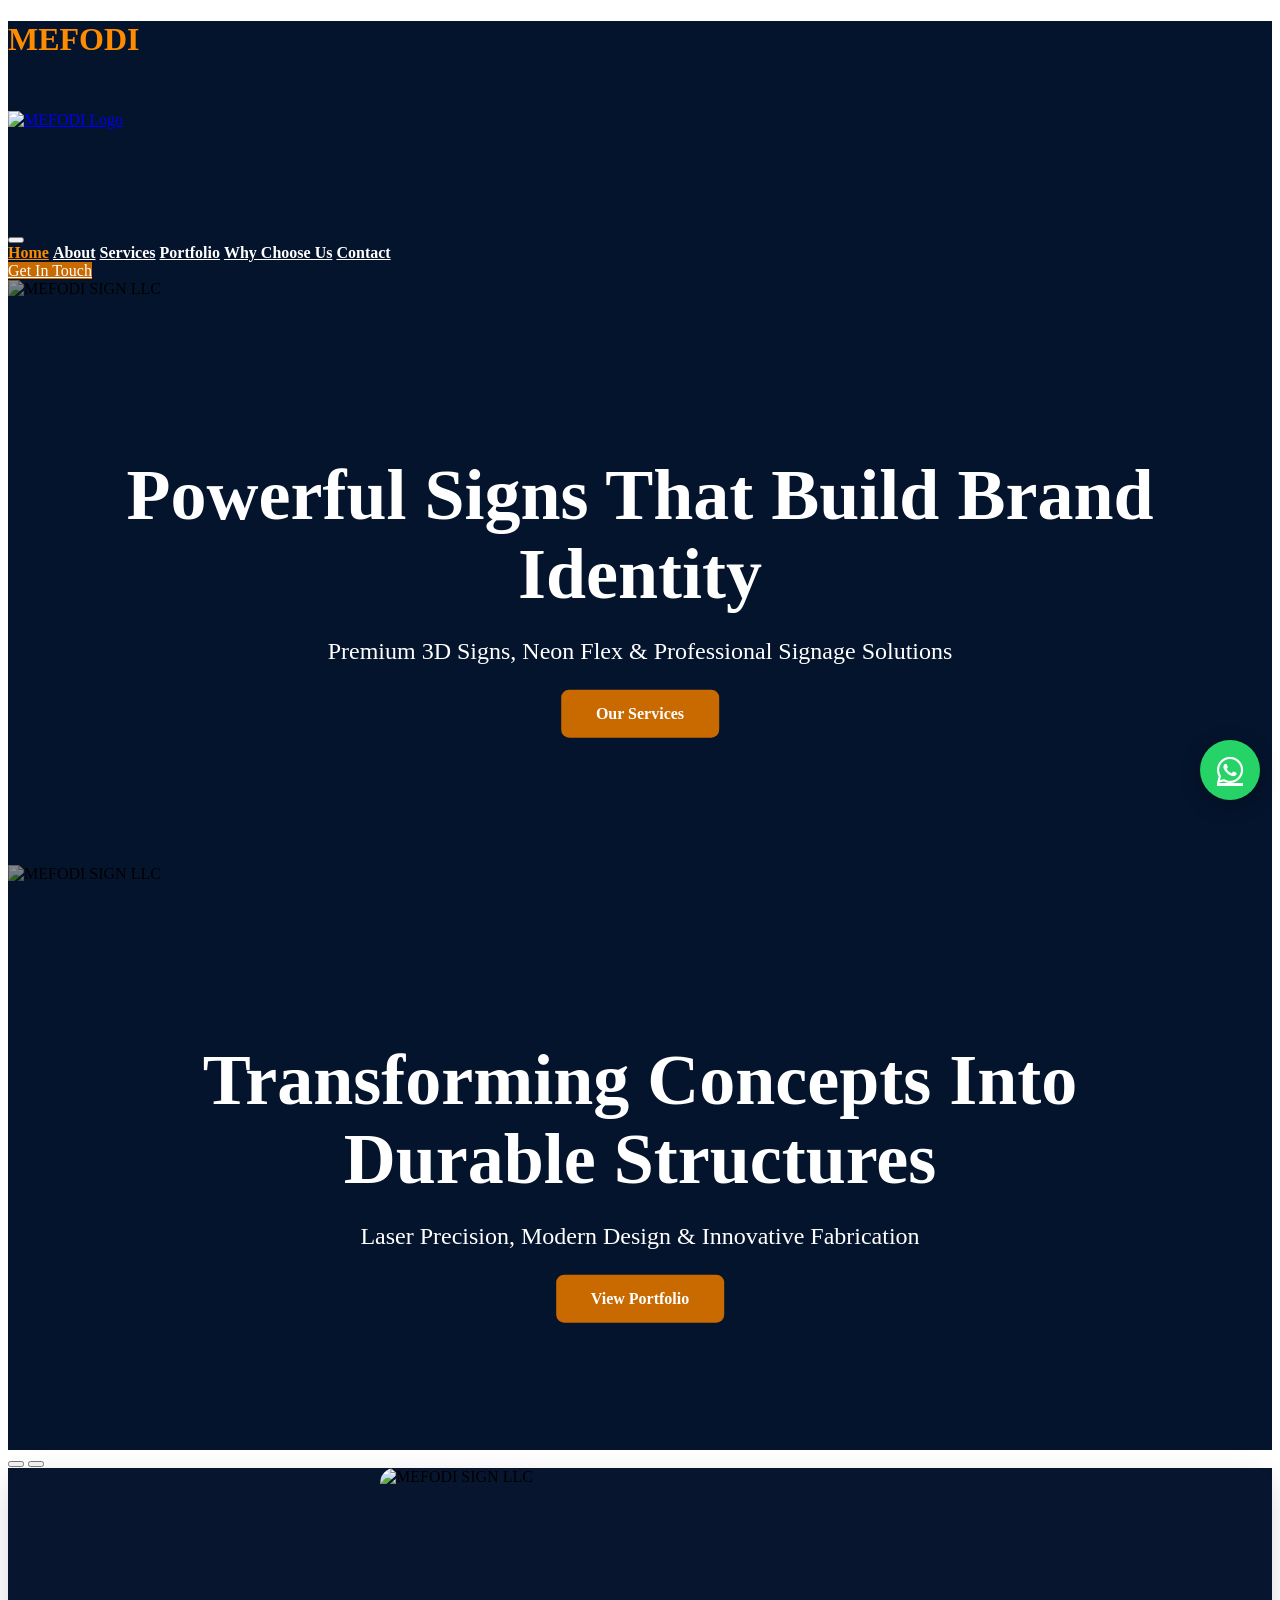
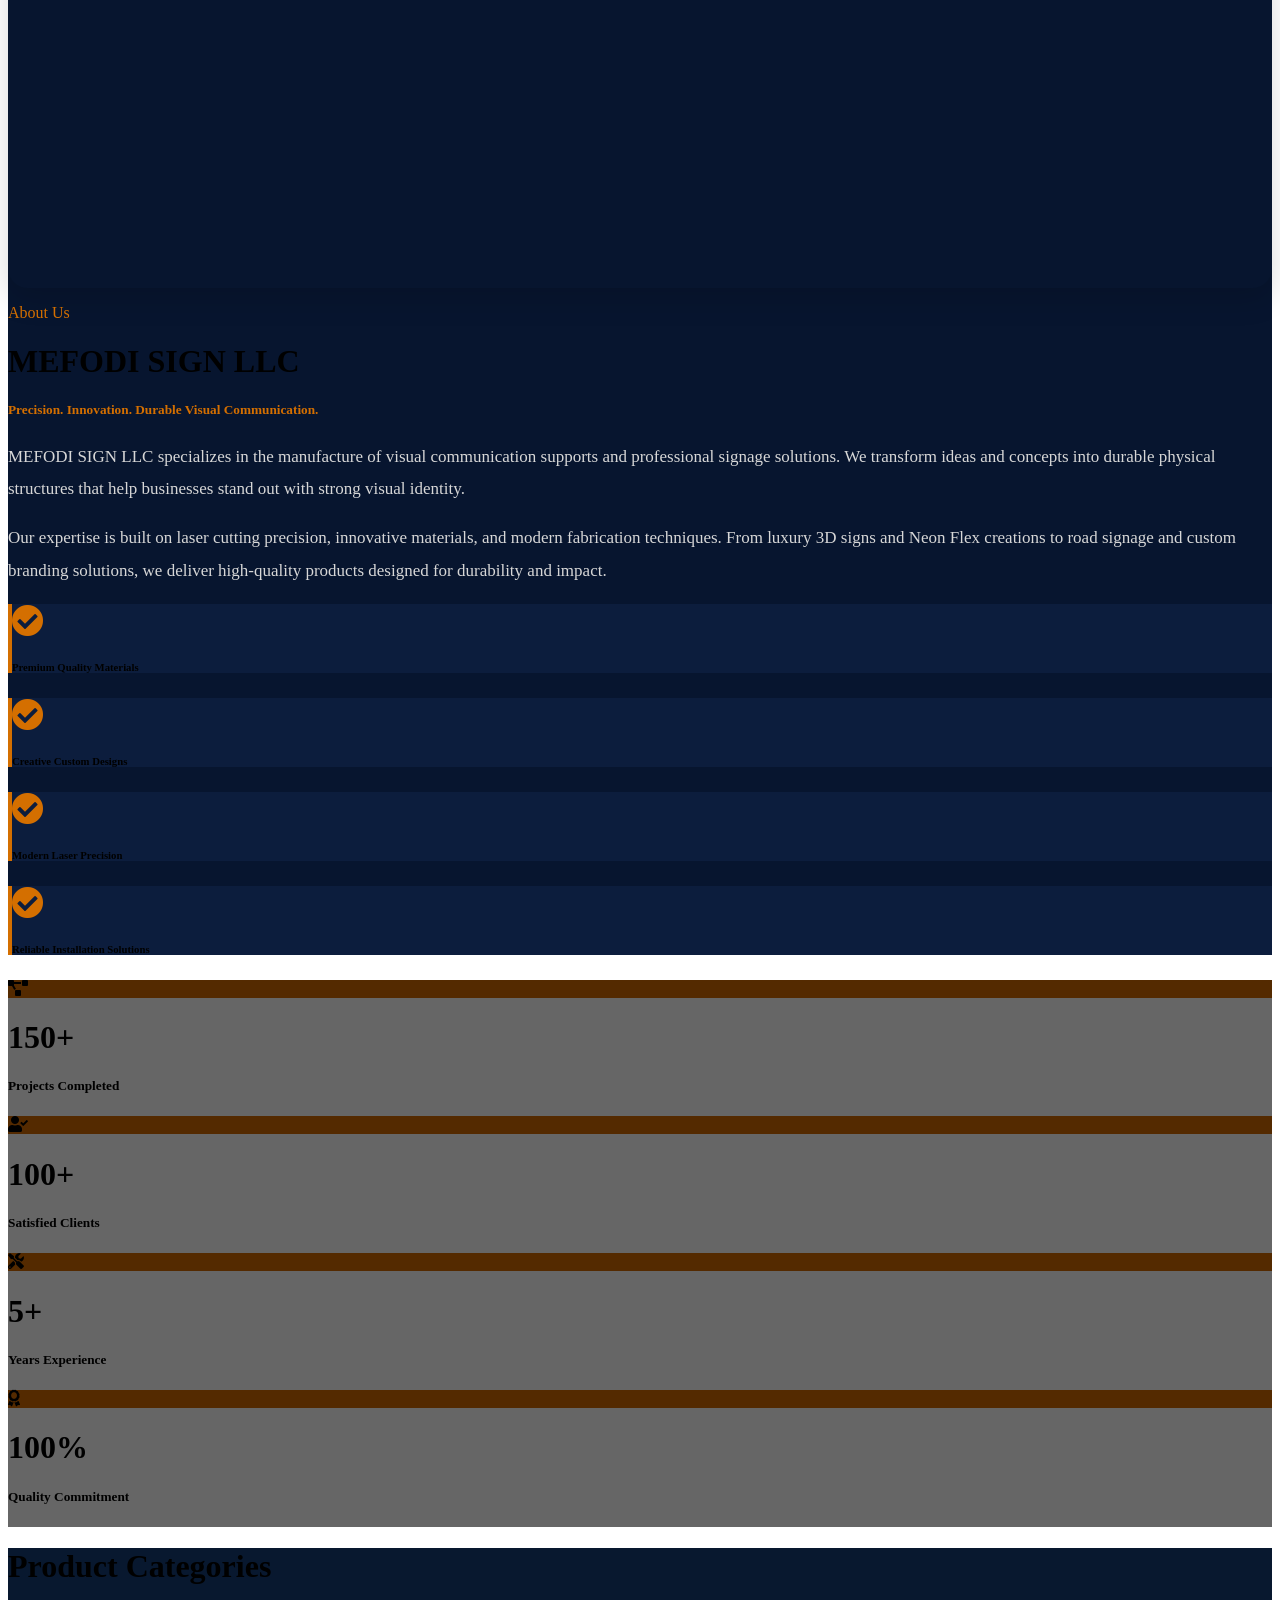
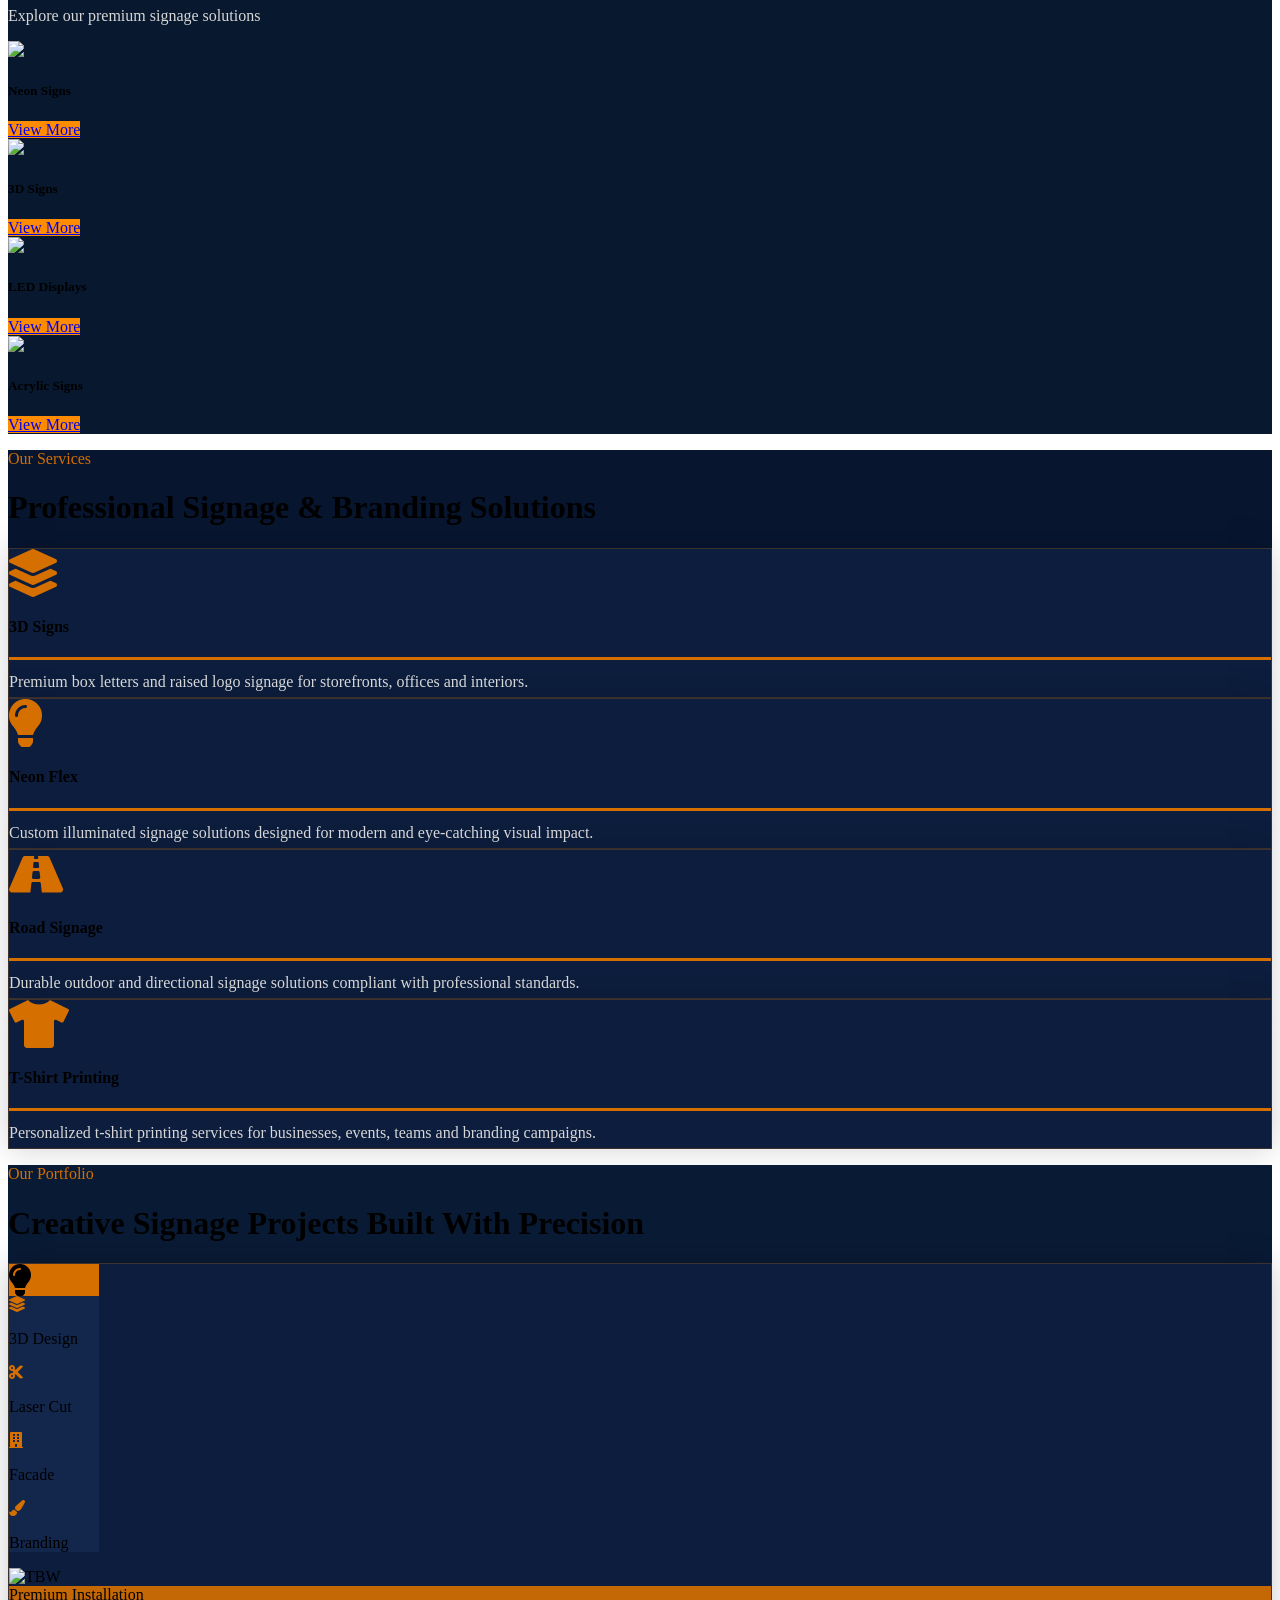
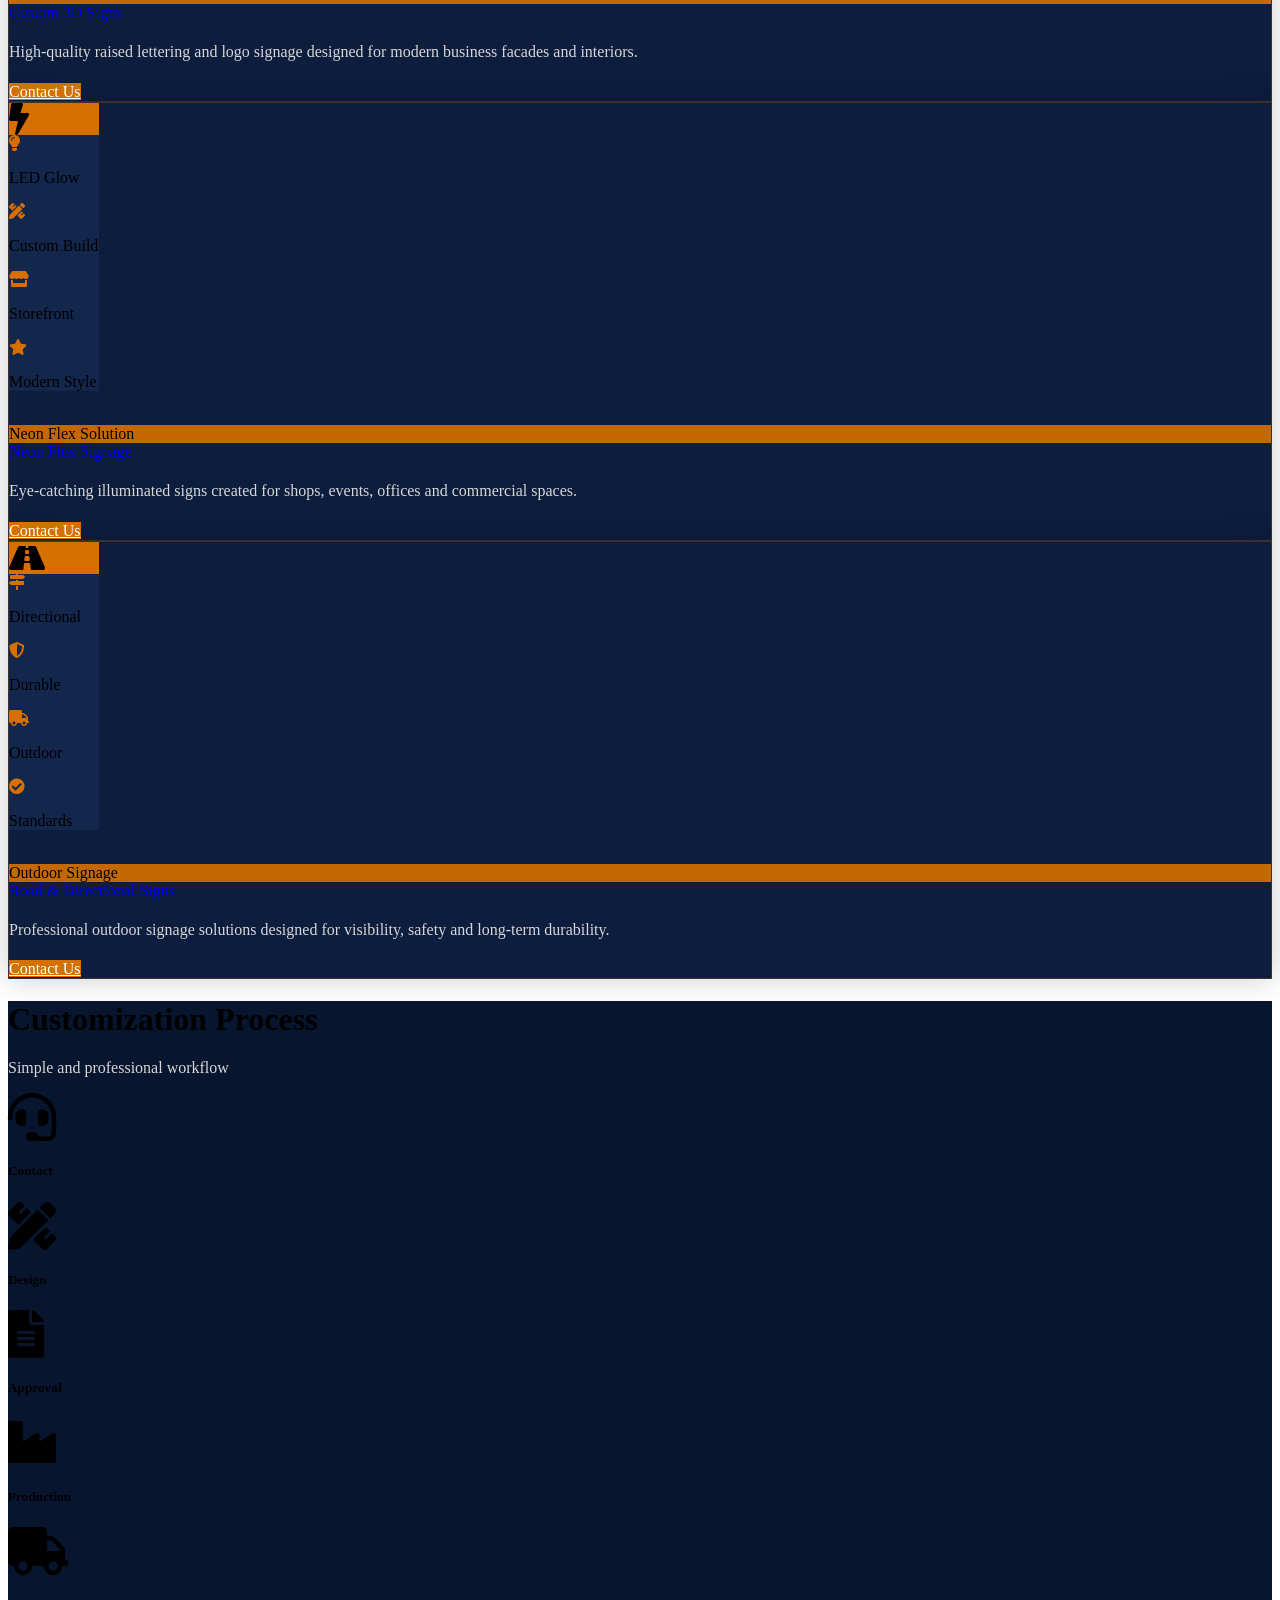
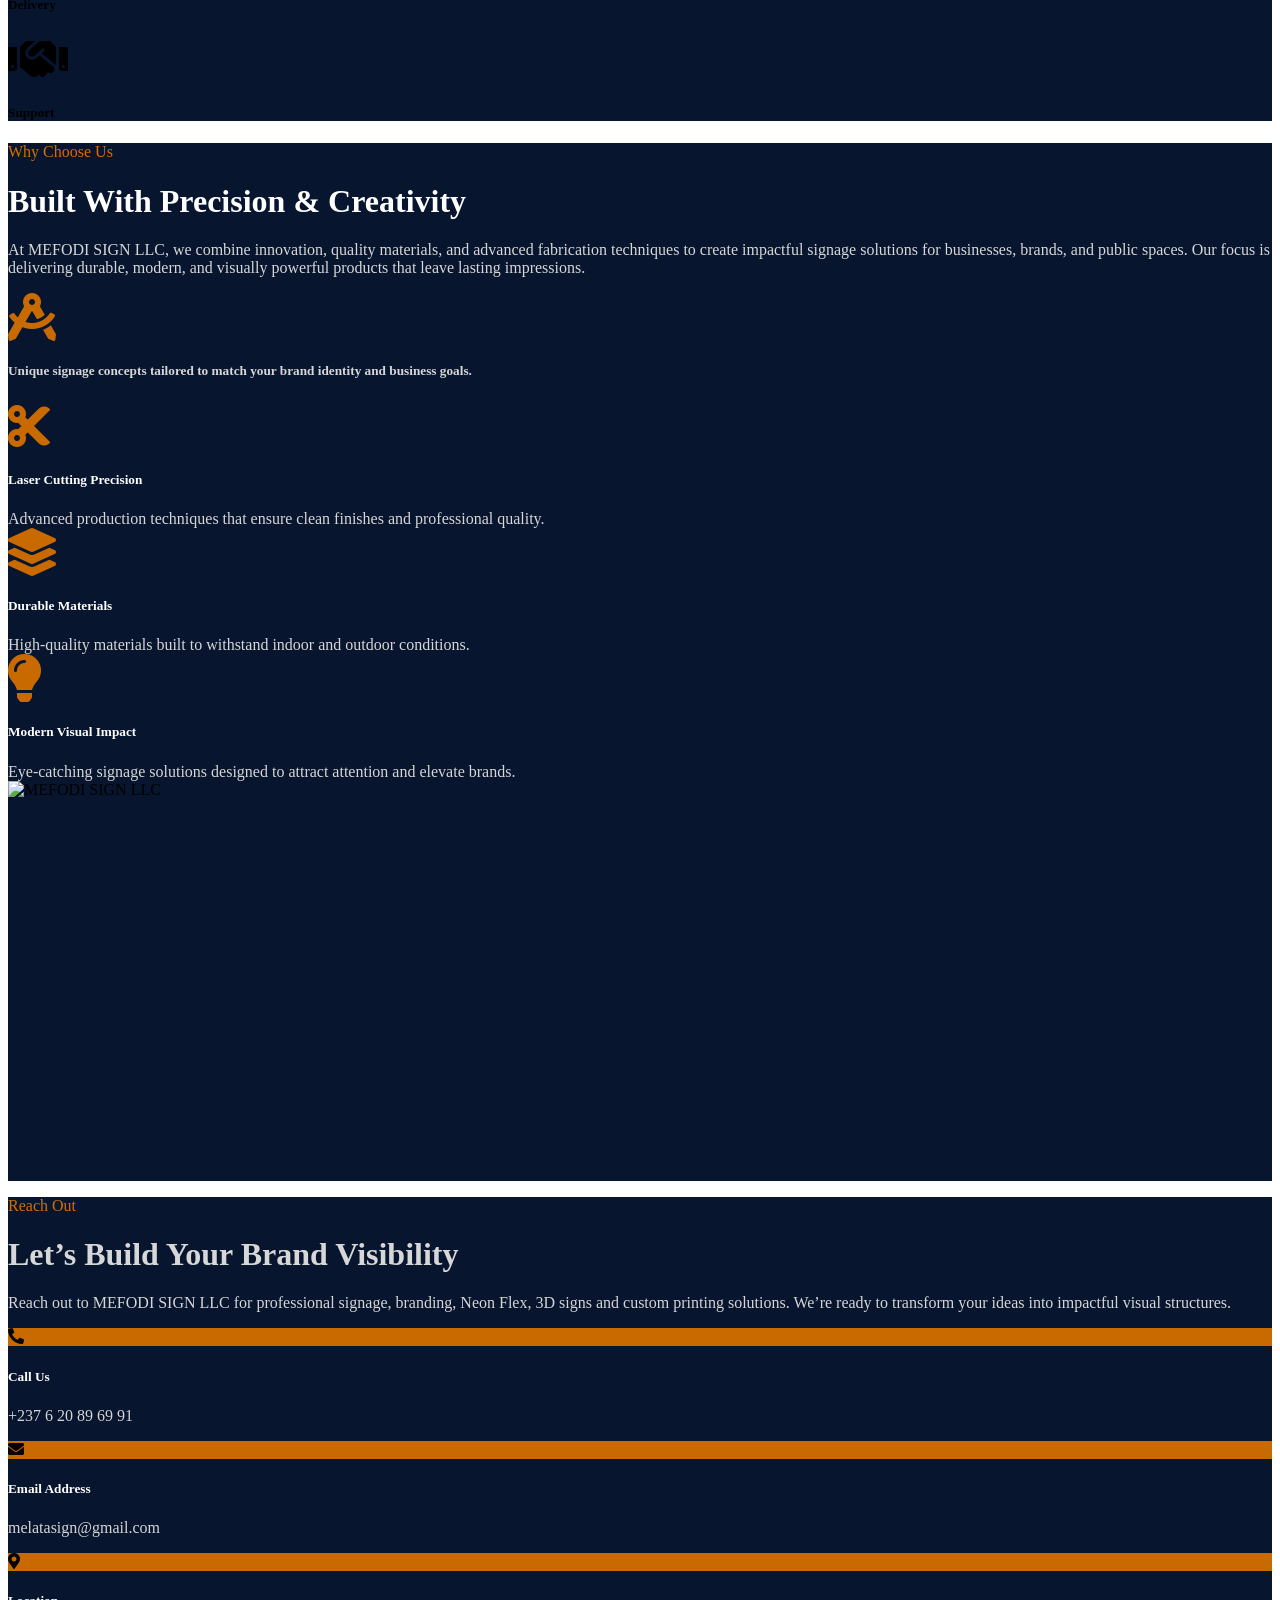
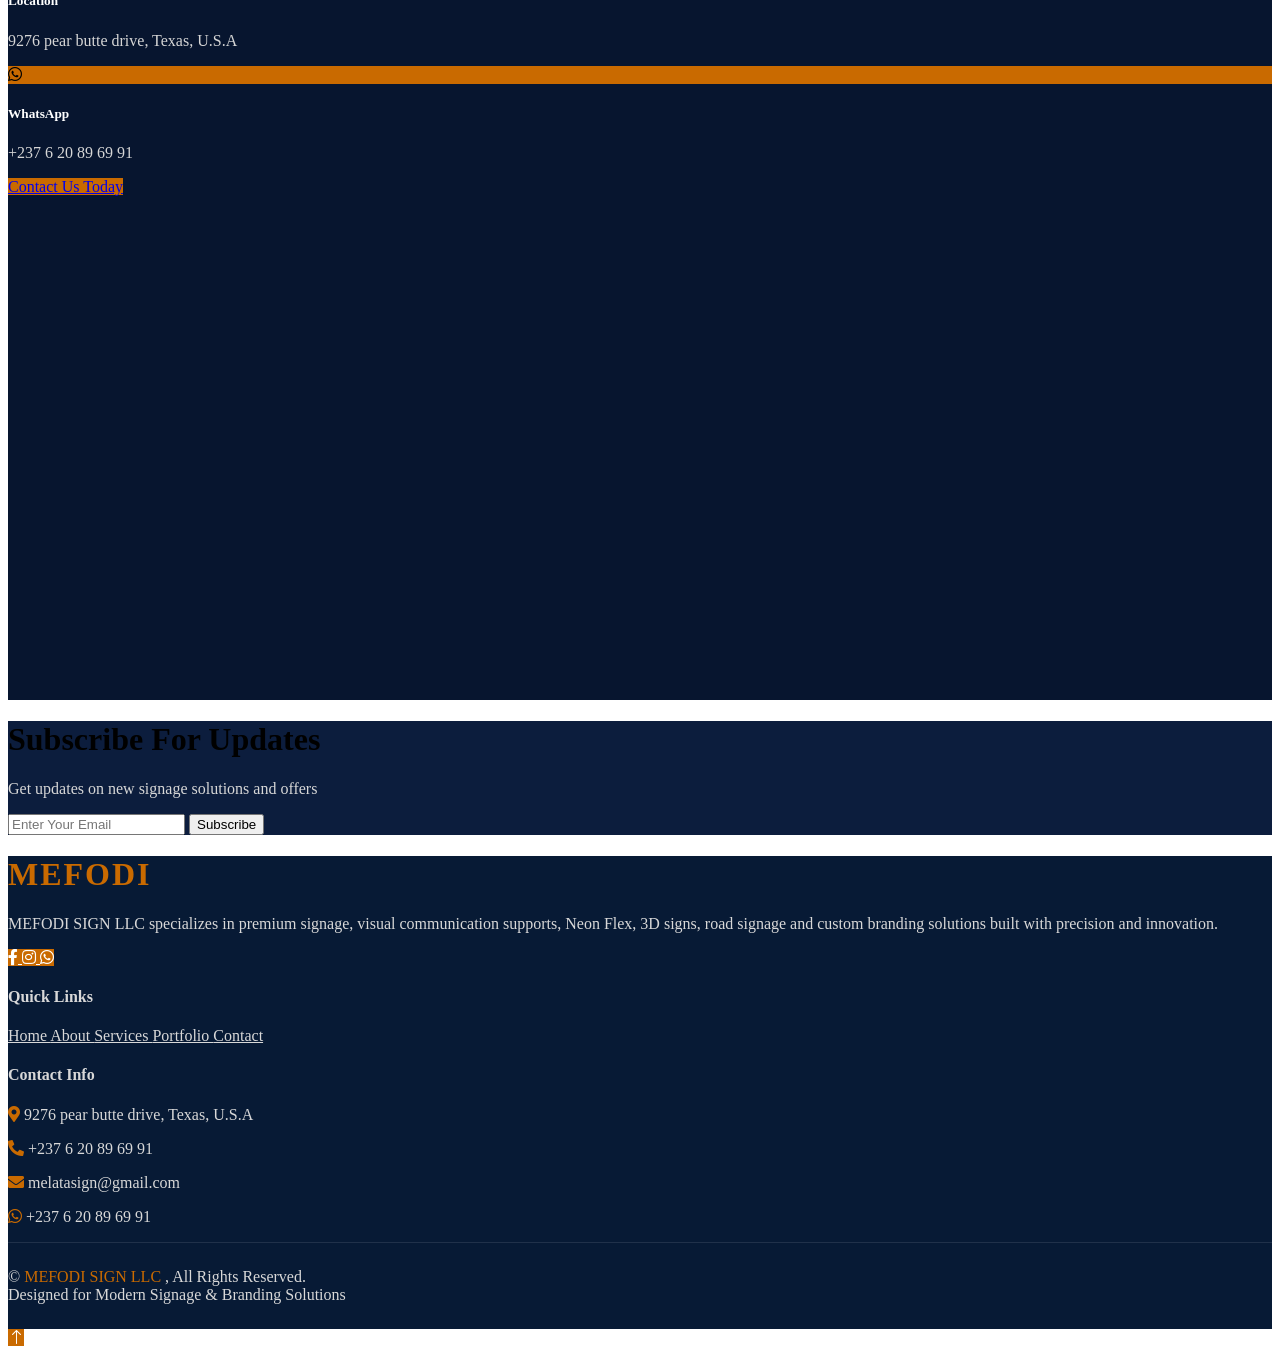
==== index.html @ 16536c2b "Update index.html" ====
<!DOCTYPE html>
<html lang="en">

<head>
    <meta charset="utf-8">
    <title>MEFODI SIGN LLC</title>
    <meta content="width=device-width, initial-scale=1.0" name="viewport">

    <!-- Favicon -->
    <link href="favicon.ico" rel="icon">

    <!-- Google Fonts -->
    <link rel="preconnect" href="https://fonts.googleapis.com">
    <link rel="preconnect" href="https://fonts.gstatic.com" crossorigin>
    <link href="https://fonts.googleapis.com/css2?family=Jost&family=Yeseva+One&family=Dancing+Script&display=swap" rel="stylesheet">

    <!-- Icons -->
    <link href="https://cdnjs.cloudflare.com/ajax/libs/font-awesome/5.10.0/css/all.min.css" rel="stylesheet">
    <link rel="stylesheet" href="https://cdn.jsdelivr.net/npm/bootstrap-icons@1.13.1/font/bootstrap-icons.min.css">

    <!-- Libraries -->
    <link href="animate.min.css" rel="stylesheet">

    <!-- Bootstrap -->
    <link href="bootstrap.min.css" rel="stylesheet">

    <!-- Main CSS -->
    <link href="style.css" rel="stylesheet">

<style>
.scroll-top{

    bottom:20px;
    right:20px;

    z-index:9999;

}
:root{
    --bs-primary:#ff8c00 !important;
}

body{
    overflow-x:hidden;
}

.navbar{
    min-height:80px !important;
    padding-top:0 !important;
    padding-bottom:0 !important;
}

.navbar-brand{
    display:flex !important;
    align-items:center !important;
    height:90px !important;
    overflow:visible !important;
    padding:0 !important;
    margin:0 !important;
}

.navbar-brand img{
    height:140px !important;
    width:auto !important;
    max-width:320px !important;
    object-fit:contain !important;
    display:block !important;
}

.navbar .nav-link{
    color:#fff !important;
    font-weight:600;
}

.navbar .nav-link:hover,
.navbar .nav-link.active{
    color:#ff8c00 !important;
}

.btn-primary{
    background:#ff8c00 !important;
    border-color:#ff8c00 !important;
}

.text-primary{
    color:#ff8c00 !important;
}

.bg-primary{
    background:#ff8c00 !important;
}

.fact-counter{
    background:
    linear-gradient(rgba(5,20,45,.85),rgba(5,20,45,.85)),
    url(img/header2.jpg);
    background-size:cover;
    background-position:center;
}

.carousel-caption{
    background:rgba(5,20,45,.65);
}

.room-item .room-detail .position-absolute{
    background:rgba(5,20,45,.7);
}

@media(max-width:991px){

    .navbar{
        min-height:auto !important;
    }

    .navbar-brand{
        height:70px !important;
    }

    .navbar-brand img{
    height:90px !important;
    max-width:220px !important;
    }

}
.popup-overlay{

    position:fixed;
    top:0;
    left:0;
    width:100%;
    height:100%;
    background:rgba(0,0,0,0.8);

    display:none;

    justify-content:center;
    align-items:center;

    z-index:9999;

}

.popup-box{

    width:90%;
    max-width:500px;

    background:#041633;

    padding:30px;

    border-radius:20px;

    position:relative;

    animation:popupShow 0.5s ease;

}

.popup-box h2{

    color:#fff;
    margin:20px 0 10px;

}

.popup-box p{

    color:#d6d6d6;
    margin-bottom:20px;

}

.popup-box input,
.popup-box textarea{

    width:100%;

    margin-bottom:15px;

    padding:15px;

    border:none;

    border-radius:10px;

    background:#102347;

    color:#fff;

}

.popup-box button{

    width:100%;

    padding:15px;

    border:none;

    background:#ff8c00;

    color:#fff;

    border-radius:10px;

    font-weight:bold;

    cursor:pointer;

}

.popup-gallery img{

    width:100%;
    height:250px;

    object-fit:cover;

    border-radius:15px;

}

.close-popup{

    position:absolute;

    top:15px;
    right:20px;

    color:#fff;

    font-size:30px;

    cursor:pointer;

}

@keyframes popupShow{

    from{

        transform:scale(0.7);
        opacity:0;

    }

    to{

        transform:scale(1);
        opacity:1;

    }

}
    .whatsapp-float{

    position:fixed;

    width:60px;
    height:60px;

    bottom:100px;
    right:20px;

    background:#25d366;

    color:#fff;

    border-radius:50%;

    display:flex;
    align-items:center;
    justify-content:center;

    font-size:30px;

    z-index:99999;

    box-shadow:0 5px 20px rgba(0,0,0,.3);

    }
</style>

</head>

<body>

<!-- Spinner Start -->
<div id="spinner"
class="show position-fixed translate-middle w-100 vh-100 top-50 start-50 d-flex align-items-center justify-content-center"
style="background:#05142d; z-index:99999;">

    <div class="text-center">

        <h1 class="mb-4"
        style="color:#ff8c00 !important; font-weight:700;">
            MEFODI
        </h1>

        <div class="spinner-border"
        style="width:3.5rem; height:3.5rem; color:#ff8c00;"
        role="status">
            <span class="sr-only">Loading...</span>
        </div>

    </div>

</div>
<!-- Spinner End -->
<!-- Header Start -->
<div class="container-fluid p-0" id="home">

    <nav class="navbar navbar-expand-lg navbar-dark px-lg-5"
        style="background:#05142d !important;">

        <a href="index.html"
            class="navbar-brand"
            style="padding:0; margin:0; display:flex; align-items:center;">

            <img src="logo.png"
                alt="MEFODI Logo"
                style="
                width:230px;
                max-width:100%;
                height:auto;
                object-fit:contain;
                display:block;">
        </a>

        <button type="button"
            class="navbar-toggler me-4"
            data-bs-toggle="collapse"
            data-bs-target="#navbarCollapse">

            <span class="navbar-toggler-icon"></span>
        </button>

        <div class="collapse navbar-collapse" id="navbarCollapse">

            <div class="navbar-nav mx-auto p-4 p-lg-0">

                <a href="#home" class="nav-item nav-link active">Home</a>
                <a href="#about" class="nav-item nav-link">About</a>
                <a href="#services" class="nav-item nav-link">Services</a>
                <a href="#portfolio" class="nav-item nav-link">Portfolio</a>
                <a href="#why-us" class="nav-item nav-link">Why Choose Us</a>
                <a href="contact.html" class="nav-item nav-link">Contact</a>

            </div>

            <a class="btn d-none d-lg-flex"
                href="#contact"
                style="background:#c96a00; color:white; border:none;">

                Get In Touch
            </a>

        </div>
    </nav>

    <!-- CAROUSEL -->
    <div id="header-carousel"
    class="carousel slide carousel-fade"
    data-bs-ride="carousel"
    style="margin:0; padding:0; overflow:hidden;">

    <div class="carousel-inner">

        <!-- Slide 1 -->
        <div class="carousel-item active">

            <div style="
                width:100%;
                height:65vh;
                min-height:380px;
                max-height:700px;
                overflow:hidden;
                position:relative;
                background:#05142d;">

                <img src="header1.jpg"
                    alt="MEFODI SIGN LLC"
                    style="
                    width:100%;
                    height:100%;
                    object-fit:cover;
                    object-position:center;
                    display:block;
                    filter:brightness(55%);">

                <!-- TEXT -->
                <div style="
                    position:absolute;
                    top:50%;
                    left:50%;
                    transform:translate(-50%, -50%);
                    width:90%;
                    text-align:center;
                    z-index:5;">

                    <h1 style="
                        color:white;
                        font-size:clamp(2rem, 6vw, 4.5rem);
                        font-weight:800;
                        line-height:1.1;
                        margin-bottom:20px;">

                        Powerful Signs That Build Brand Identity

                    </h1>

                    <p style="
                        color:white;
                        font-size:clamp(1rem, 2vw, 1.5rem);
                        margin-bottom:25px;">

                        Premium 3D Signs, Neon Flex & Professional Signage Solutions

                    </p>

                    <a href="#services"
                        style="
                        background:#c96a00;
                        color:white;
                        padding:15px 35px;
                        border-radius:8px;
                        text-decoration:none;
                        display:inline-block;
                        font-weight:600;">

                        Our Services
                    </a>

                </div>

            </div>
        </div>

        <!-- Slide 2 -->
        <div class="carousel-item">

            <div style="
                width:100%;
                height:65vh;
                min-height:380px;
                max-height:700px;
                overflow:hidden;
                position:relative;
                background:#05142d;">

                <img src="header2.jpg"
                    alt="MEFODI SIGN LLC"
                    style="
                    width:100%;
                    height:100%;
                    object-fit:cover;
                    object-position:center;
                    display:block;
                    filter:brightness(55%);">

                <!-- TEXT -->
                <div style="
                    position:absolute;
                    top:50%;
                    left:50%;
                    transform:translate(-50%, -50%);
                    width:90%;
                    text-align:center;
                    z-index:5;">

                    <h1 style="
                        color:white;
                        font-size:clamp(2rem, 6vw, 4.5rem);
                        font-weight:800;
                        line-height:1.1;
                        margin-bottom:20px;">

                        Transforming Concepts Into Durable Structures

                    </h1>

                    <p style="
                        color:white;
                        font-size:clamp(1rem, 2vw, 1.5rem);
                        margin-bottom:25px;">

                        Laser Precision, Modern Design & Innovative Fabrication

                    </p>

                    <a href="#portfolio"
                        style="
                        background:#c96a00;
                        color:white;
                        padding:15px 35px;
                        border-radius:8px;
                        text-decoration:none;
                        display:inline-block;
                        font-weight:600;">

                        View Portfolio
                    </a>

                </div>

            </div>
        </div>

    </div>

    <!-- Controls -->
    <button class="carousel-control-prev"
        type="button"
        data-bs-target="#header-carousel"
        data-bs-slide="prev">

        <span class="carousel-control-prev-icon"></span>
    </button>

    <button class="carousel-control-next"
        type="button"
        data-bs-target="#header-carousel"
        data-bs-slide="next">

        <span class="carousel-control-next-icon"></span>
    </button>

    </div>         
<!-- Header End -->
    <div style="height:0; margin:0; padding:0;"></div>

<!-- About Start -->
<div class="container-fluid py-6"
id="about"
style="background:#07152f;">

    <div class="container">

        <div class="row g-5 align-items-center">

<div class="col-lg-6 wow fadeIn"
    data-wow-delay="0.1s">

    <div style="
        width:100%;
        height:420px;
        overflow:hidden;
        border-radius:20px;
        box-shadow:0 10px 30px rgba(0,0,0,0.15);
    ">

<img 
    src="about1.jpg"
    alt="MEFODI SIGN LLC"
    style="
        width:100%;
        max-width:520px;
        height:320px;
        object-fit:contain;
        display:block;
        margin:auto;
        border-radius:15px;
    "
>
    </div>

</div>
                </div>

            </div>

            <div class="col-lg-7 wow fadeIn"
            data-wow-delay="0.3s">

                <p class="fs-4 font-dancing-script mb-2"
                style="color:#d46f00 !important;">

                    About Us

                </p>

                <h1 class="display-4 mb-4 text-white">

                    MEFODI SIGN LLC

                </h1>

                <h5 class="mb-4"
                style="color:#d46f00;">

                    Precision. Innovation. Durable Visual Communication.

                </h5>

                <p style="color:#d7d7d7; line-height:1.9; font-size:17px;">

                    MEFODI SIGN LLC specializes in the manufacture of visual communication supports and professional signage solutions. We transform ideas and concepts into durable physical structures that help businesses stand out with strong visual identity.

                </p>

                <p style="color:#d7d7d7; line-height:1.9; font-size:17px;">

                    Our expertise is built on laser cutting precision, innovative materials, and modern fabrication techniques. From luxury 3D signs and Neon Flex creations to road signage and custom branding solutions, we deliver high-quality products designed for durability and impact.

                </p>

                <div class="row g-4 mt-3">

                    <div class="col-sm-6">

                        <div class="d-flex align-items-center p-3 rounded"
                        style="background:#0c1d3d; border-left:4px solid #d46f00;">

                            <i class="fas fa-check-circle fa-2x me-3"
                            style="color:#d46f00;"></i>

                            <h6 class="mb-0 text-white">

                                Premium Quality Materials

                            </h6>

                        </div>

                    </div>

                    <div class="col-sm-6">

                        <div class="d-flex align-items-center p-3 rounded"
                        style="background:#0c1d3d; border-left:4px solid #d46f00;">

                            <i class="fas fa-check-circle fa-2x me-3"
                            style="color:#d46f00;"></i>

                            <h6 class="mb-0 text-white">

                                Creative Custom Designs

                            </h6>

                        </div>

                    </div>

                    <div class="col-sm-6">

                        <div class="d-flex align-items-center p-3 rounded"
                        style="background:#0c1d3d; border-left:4px solid #d46f00;">

                            <i class="fas fa-check-circle fa-2x me-3"
                            style="color:#d46f00;"></i>

                            <h6 class="mb-0 text-white">

                                Modern Laser Precision

                            </h6>

                        </div>

                    </div>

                    <div class="col-sm-6">

                        <div class="d-flex align-items-center p-3 rounded"
                        style="background:#0c1d3d; border-left:4px solid #d46f00;">

                            <i class="fas fa-check-circle fa-2x me-3"
                            style="color:#d46f00;"></i>

                            <h6 class="mb-0 text-white">

                                Reliable Installation Solutions

                            </h6>

                        </div>

                    </div>

                </div>

            </div>

        </div>

    </div>

</div>
<!-- About End -->

<!-- Fact Start -->
<div class="container-fluid fact-video-section py-5" id="trust"
style="
    position:relative;
    overflow:hidden;
">

    <!-- Background Video -->
    <video autoplay muted loop playsinline
    style="
        position:absolute;
        top:0;
        left:0;
        width:100%;
        height:100%;
        object-fit:cover;
        z-index:1;
    ">
        <source src="video2.mp4" type="video/mp4">
    </video>

    <!-- Dark Overlay -->
    <div style="
        position:absolute;
        top:0;
        left:0;
        width:100%;
        height:100%;
        background:rgba(0,0,0,0.60);
        z-index:2;
    "></div>

    <!-- Content -->
    <div class="container position-relative" style="z-index:3;">
        <div class="row g-5">

            <div class="col-md-6 col-lg-3 text-center wow fadeIn" data-wow-delay="0.1s">
                <div class="btn-lg-square rounded mx-auto mb-3"
                style="background:#d46a00;">
                    <i class="fas fa-project-diagram text-white"></i>
                </div>

                <h1 class="display-5 text-white">150+</h1>
                <h5 class="text-white mb-0">Projects Completed</h5>
            </div>

            <div class="col-md-6 col-lg-3 text-center wow fadeIn" data-wow-delay="0.3s">
                <div class="btn-lg-square rounded mx-auto mb-3"
                style="background:#d46a00;">
                    <i class="fas fa-user-check text-white"></i>
                </div>

                <h1 class="display-5 text-white">100+</h1>
                <h5 class="text-white mb-0">Satisfied Clients</h5>
            </div>

            <div class="col-md-6 col-lg-3 text-center wow fadeIn" data-wow-delay="0.5s">
                <div class="btn-lg-square rounded mx-auto mb-3"
                style="background:#d46a00;">
                    <i class="fas fa-tools text-white"></i>
                </div>

                <h1 class="display-5 text-white">5+</h1>
                <h5 class="text-white mb-0">Years Experience</h5>
            </div>

            <div class="col-md-6 col-lg-3 text-center wow fadeIn" data-wow-delay="0.7s">
                <div class="btn-lg-square rounded mx-auto mb-3"
                style="background:#d46a00;">
                    <i class="fas fa-award text-white"></i>
                </div>

                <h1 class="display-5 text-white">100%</h1>
                <h5 class="text-white mb-0">Quality Commitment</h5>
            </div>

        </div>
    </div>

</div>
<!-- Fact End -->


<!-- Product Categories Start -->
<div class="container-fluid py-6" style="background:#08182f;">

    <div class="container">

        <div class="text-center mb-5">
            <h1 class="display-5 text-white">
                Product Categories
            </h1>

            <p style="color:#d7d7d7;">
                Explore our premium signage solutions
            </p>
        </div>

        <div class="row g-4">

            <div class="col-md-6 col-lg-3">

                <div class="category-card">

                    <img src="neonsign.jpg" class="img-fluid">

                    <div class="p-4 text-center">

                        <h5 class="text-white">
                            Neon Signs
                        </h5>

                        <a href="product.html#neon" class="btn btn-primary mt-3">
                            View More
                        </a>

                    </div>

                </div>

            </div>

            <div class="col-md-6 col-lg-3">

                <div class="category-card">

                    <img src="3dsign.jpg" class="img-fluid">

                    <div class="p-4 text-center">

                        <h5 class="text-white">
                            3D Signs
                        </h5>

                        <a href="product.html#3d" class="btn btn-primary mt-3">
                            View More
                        </a>

                    </div>

                </div>

            </div>

            <div class="col-md-6 col-lg-3">

                <div class="category-card">

                    <img src="leddisplay.jpg" class="img-fluid">

                    <div class="p-4 text-center">

                        <h5 class="text-white">
                            LED Displays
                        </h5>

                        <a href="product.html#led" class="btn btn-primary mt-3">
                            View More
                        </a>

                    </div>

                </div>

            </div>

            <div class="col-md-6 col-lg-3">

                <div class="category-card">

                    <img src="acrylicsign.jpg" class="img-fluid">

                    <div class="p-4 text-center">

                        <h5 class="text-white">
                            Acrylic Signs
                        </h5>

                        <a href="product.html#acrylic" class="btn btn-primary mt-3">
                            View More
                        </a>

                    </div>

                </div>

            </div>

        </div>

    </div>

</div>
<!-- Product Categories End -->


<!-- Services Start -->
<div class="container-fluid py-6"
id="services"
style="background:#07152f;">

    <div class="container">

        <div class="text-center mx-auto wow fadeIn"
        data-wow-delay="0.1s"
        style="max-width:700px;">

            <p class="fs-4 font-dancing-script mb-2"
            style="color:#d46f00;">

                Our Services

            </p>

            <h1 class="display-4 text-white mb-5">

                Professional Signage & Branding Solutions

            </h1>

        </div>

        <div class="row g-4">

            <!-- Service 1 -->
            <div class="col-md-6 col-lg-4 col-xl-3 wow fadeIn"
            data-wow-delay="0.1s">

                <div class="rounded text-center h-100 px-4 py-5"
                style="
                background:#0c1d3d;
                border:1px solid rgba(212,111,0,.25);
                transition:.4s;
                box-shadow:0 0 30px rgba(0,0,0,.18);">

                    <div class="mb-4">

                        <i class="fas fa-layer-group fa-3x"
                        style="color:#d46f00;"></i>

                    </div>

                    <h4 class="text-white mb-3">

                        3D Signs

                    </h4>

                    <hr class="w-25 mx-auto"
                    style="
                    height:3px;
                    background:#d46f00;
                    border:none;
                    opacity:1;">

                    <span style="color:#d7d7d7; line-height:1.8;">

                        Premium box letters and raised logo signage for storefronts, offices and interiors.

                    </span>

                </div>

            </div>

            <!-- Service 2 -->
            <div class="col-md-6 col-lg-4 col-xl-3 wow fadeIn"
            data-wow-delay="0.2s">

                <div class="rounded text-center h-100 px-4 py-5"
                style="
                background:#0c1d3d;
                border:1px solid rgba(212,111,0,.25);
                transition:.4s;
                box-shadow:0 0 30px rgba(0,0,0,.18);">

                    <div class="mb-4">

                        <i class="fas fa-lightbulb fa-3x"
                        style="color:#d46f00;"></i>

                    </div>

                    <h4 class="text-white mb-3">

                        Neon Flex

                    </h4>

                    <hr class="w-25 mx-auto"
                    style="
                    height:3px;
                    background:#d46f00;
                    border:none;
                    opacity:1;">

                    <span style="color:#d7d7d7; line-height:1.8;">

                        Custom illuminated signage solutions designed for modern and eye-catching visual impact.

                    </span>

                </div>

            </div>

            <!-- Service 3 -->
            <div class="col-md-6 col-lg-4 col-xl-3 wow fadeIn"
            data-wow-delay="0.3s">

                <div class="rounded text-center h-100 px-4 py-5"
                style="
                background:#0c1d3d;
                border:1px solid rgba(212,111,0,.25);
                transition:.4s;
                box-shadow:0 0 30px rgba(0,0,0,.18);">

                    <div class="mb-4">

                        <i class="fas fa-road fa-3x"
                        style="color:#d46f00;"></i>

                    </div>

                    <h4 class="text-white mb-3">

                        Road Signage

                    </h4>

                    <hr class="w-25 mx-auto"
                    style="
                    height:3px;
                    background:#d46f00;
                    border:none;
                    opacity:1;">

                    <span style="color:#d7d7d7; line-height:1.8;">

                        Durable outdoor and directional signage solutions compliant with professional standards.

                    </span>

                </div>

            </div>

            <!-- Service 4 -->
            <div class="col-md-6 col-lg-4 col-xl-3 wow fadeIn"
            data-wow-delay="0.4s">

                <div class="rounded text-center h-100 px-4 py-5"
                style="
                background:#0c1d3d;
                border:1px solid rgba(212,111,0,.25);
                transition:.4s;
                box-shadow:0 0 30px rgba(0,0,0,.18);">

                    <div class="mb-4">

                        <i class="fas fa-tshirt fa-3x"
                        style="color:#d46f00;"></i>

                    </div>

                    <h4 class="text-white mb-3">

                        T-Shirt Printing

                    </h4>

                    <hr class="w-25 mx-auto"
                    style="
                    height:3px;
                    background:#d46f00;
                    border:none;
                    opacity:1;">

                    <span style="color:#d7d7d7; line-height:1.8;">

                        Personalized t-shirt printing services for businesses, events, teams and branding campaigns.

                    </span>

                </div>

            </div>

        </div>

    </div>

</div>
<!-- Services End -->


<!-- Portfolio Start -->
<div class="container-fluid py-6"
id="portfolio"
style="background:#091a35;">

    <div class="container">

        <div class="text-center mx-auto wow fadeIn"
        data-wow-delay="0.1s"
        style="max-width:700px;">

            <p class="fs-4 font-dancing-script mb-2"
            style="color:#d46f00;">

                Our Portfolio

            </p>

            <h1 class="display-4 text-white mb-5">

                Creative Signage Projects Built With Precision

            </h1>

        </div>

        <div class="row g-4">

            <!-- ITEM 1 -->
            <div class="col-lg-6 col-xl-4 wow fadeIn"
            data-wow-delay="0.1s">

                <div class="rounded d-flex h-100 p-4"
                style="
                background:#0c1d3d;
                border:1px solid rgba(212,111,0,.25);
                box-shadow:0 0 30px rgba(0,0,0,.20);">

                    <div class="rounded overflow-hidden flex-shrink-0 d-flex flex-column justify-content-between text-center pb-4 me-3"
                    style="
                    width:90px;
                    background:#13264b;">

                        <div class="text-white py-3"
                        style="background:#d46f00;">

                            <i class="fas fa-lightbulb fa-2x"></i>

                        </div>

                        <div class="text-center mx-auto">

                            <i class="fas fa-layer-group"
                            style="color:#d46f00;"></i>

                            <p class="small mb-0 text-white">

                                3D Design

                            </p>

                        </div>

                        <div class="text-center mx-auto">

                            <i class="fas fa-cut"
                            style="color:#d46f00;"></i>

                            <p class="small mb-0 text-white">

                                Laser Cut

                            </p>

                        </div>

                        <div class="text-center mx-auto">

                            <i class="fas fa-building"
                            style="color:#d46f00;"></i>

                            <p class="small mb-0 text-white">

                                Facade

                            </p>

                        </div>

                        <div class="text-center mx-auto">

                            <i class="fas fa-paint-brush"
                            style="color:#d46f00;"></i>

                            <p class="small mb-0 text-white">

                                Branding

                            </p>

                        </div>

                    </div>

                    <div class="room-detail">

                        <div class="position-relative rounded overflow-hidden mb-3">

                            <img class="img-fluid w-100"
                            src="portfolio1.jpg"
                            alt="TBW"
                            style="height:240px; object-fit:cover;">

                            <div class="position-absolute top-0 start-0 text-white small py-2 px-3"
                            style="background:rgba(212,111,0,.92);">

                                Premium Installation

                            </div>

                        </div>

                        <a href="#"
                        class="h4 d-inline-block text-white mb-3"
                        style="text-decoration:none;">

                            Custom 3D Signs

                        </a>

                        <p style="color:#d7d7d7; line-height:1.8;">

                            High-quality raised lettering and logo signage designed for modern business facades and interiors.

                        </p>

                        <a href="contact.html"
                        class="btn w-100 py-2"
                        style="
                        background:#d46f00;
                        color:#fff;
                        border:none;">

                            Contact Us

                        </a>

                    </div>

                </div>

            </div>

            <!-- ITEM 2 -->
            <div class="col-lg-6 col-xl-4 wow fadeIn"
            data-wow-delay="0.3s">

                <div class="rounded d-flex h-100 p-4"
                style="
                background:#0c1d3d;
                border:1px solid rgba(212,111,0,.25);
                box-shadow:0 0 30px rgba(0,0,0,.20);">

                    <div class="rounded overflow-hidden flex-shrink-0 d-flex flex-column justify-content-between text-center pb-4 me-3"
                    style="
                    width:90px;
                    background:#13264b;">

                        <div class="text-white py-3"
                        style="background:#d46f00;">

                            <i class="fas fa-bolt fa-2x"></i>

                        </div>

                        <div class="text-center mx-auto">

                            <i class="fas fa-lightbulb"
                            style="color:#d46f00;"></i>

                            <p class="small mb-0 text-white">

                                LED Glow

                            </p>

                        </div>

                        <div class="text-center mx-auto">

                            <i class="fas fa-pencil-ruler"
                            style="color:#d46f00;"></i>

                            <p class="small mb-0 text-white">

                                Custom Build

                            </p>

                        </div>

                        <div class="text-center mx-auto">

                            <i class="fas fa-store"
                            style="color:#d46f00;"></i>

                            <p class="small mb-0 text-white">

                                Storefront

                            </p>

                        </div>

                        <div class="text-center mx-auto">

                            <i class="fas fa-star"
                            style="color:#d46f00;"></i>

                            <p class="small mb-0 text-white">

                                Modern Style

                            </p>

                        </div>

                    </div>

                    <div class="room-detail">

                        <div class="position-relative rounded overflow-hidden mb-3">

                            <img class="img-fluid w-100"
                            src="portfolio2.jpg"
                            alt=""
                            style="height:240px; object-fit:cover;">

                            <div class="position-absolute top-0 start-0 text-white small py-2 px-3"
                            style="background:rgba(212,111,0,.92);">

                                Neon Flex Solution

                            </div>

                        </div>

                        <a href="#"
                        class="h4 d-inline-block text-white mb-3"
                        style="text-decoration:none;">

                            Neon Flex Signage

                        </a>

                        <p style="color:#d7d7d7; line-height:1.8;">

                            Eye-catching illuminated signs created for shops, events, offices and commercial spaces.

                        </p>

                        <a href="contact.html"
                        class="btn w-100 py-2"
                        style="
                        background:#d46f00;
                        color:#fff;
                        border:none;">

                            Contact Us

                        </a>

                    </div>

                </div>

            </div>

            <!-- ITEM 3 -->
            <div class="col-lg-6 col-xl-4 wow fadeIn"
            data-wow-delay="0.5s">

                <div class="rounded d-flex h-100 p-4"
                style="
                background:#0c1d3d;
                border:1px solid rgba(212,111,0,.25);
                box-shadow:0 0 30px rgba(0,0,0,.20);">

                    <div class="rounded overflow-hidden flex-shrink-0 d-flex flex-column justify-content-between text-center pb-4 me-3"
                    style="
                    width:90px;
                    background:#13264b;">

                        <div class="text-white py-3"
                        style="background:#d46f00;">

                            <i class="fas fa-road fa-2x"></i>

                        </div>

                        <div class="text-center mx-auto">

                            <i class="fas fa-map-signs"
                            style="color:#d46f00;"></i>

                            <p class="small mb-0 text-white">

                                Directional

                            </p>

                        </div>

                        <div class="text-center mx-auto">

                            <i class="fas fa-shield-alt"
                            style="color:#d46f00;"></i>

                            <p class="small mb-0 text-white">

                                Durable

                            </p>

                        </div>

                        <div class="text-center mx-auto">

                            <i class="fas fa-truck"
                            style="color:#d46f00;"></i>

                            <p class="small mb-0 text-white">

                                Outdoor

                            </p>

                        </div>

                        <div class="text-center mx-auto">

                            <i class="fas fa-check-circle"
                            style="color:#d46f00;"></i>

                            <p class="small mb-0 text-white">

                                Standards

                            </p>

                        </div>

                    </div>

                    <div class="room-detail">

                        <div class="position-relative rounded overflow-hidden mb-3">

                            <img class="img-fluid w-100"
                            src="portfolio3.jpg"
                            alt=""
                            style="height:240px; object-fit:cover;">

                            <div class="position-absolute top-0 start-0 text-white small py-2 px-3"
                            style="background:rgba(212,111,0,.92);">

                                Outdoor Signage

                            </div>

                        </div>

                        <a href="#"
                        class="h4 d-inline-block text-white mb-3"
                        style="text-decoration:none;">

                            Road & Directional Signs

                        </a>

                        <p style="color:#d7d7d7; line-height:1.8;">

                            Professional outdoor signage solutions designed for visibility, safety and long-term durability.

                        </p>

                        <a href="contact.html"
                        class="btn w-100 py-2"
                        style="
                        background:#d46f00;
                        color:#fff;
                        border:none;">

                            Contact Us

                        </a>

                    </div>

                </div>

            </div>

        </div>

    </div>

</div>
<!-- Portfolio End -->


<!-- Process Start -->
<div class="container-fluid py-6" style="background:#07152f;">

    <div class="container">

        <div class="text-center mb-5">

            <h1 class="display-5 text-white">
                Customization Process
            </h1>

            <p style="color:#d7d7d7;">
                Simple and professional workflow
            </p>

        </div>

        <div class="row g-4 text-center">

            <div class="col-md-4 col-lg-2">

                <div class="process-box">

                    <i class="fas fa-headset fa-3x mb-3"></i>

                    <h5>Contact</h5>

                </div>

            </div>

            <div class="col-md-4 col-lg-2">

                <div class="process-box">

                    <i class="fas fa-pencil-ruler fa-3x mb-3"></i>

                    <h5>Design</h5>

                </div>

            </div>

            <div class="col-md-4 col-lg-2">

                <div class="process-box">

                    <i class="fas fa-file-alt fa-3x mb-3"></i>

                    <h5>Approval</h5>

                </div>

            </div>

            <div class="col-md-4 col-lg-2">

                <div class="process-box">

                    <i class="fas fa-industry fa-3x mb-3"></i>

                    <h5>Production</h5>

                </div>

            </div>

            <div class="col-md-4 col-lg-2">

                <div class="process-box">

                    <i class="fas fa-truck fa-3x mb-3"></i>

                    <h5>Delivery</h5>

                </div>

            </div>

            <div class="col-md-4 col-lg-2">

                <div class="process-box">

                    <i class="fas fa-handshake fa-3x mb-3"></i>

                    <h5>Support</h5>

                </div>

            </div>

        </div>

    </div>

</div>
<!-- Process End -->


<!-- Why Choose Us Start -->
<div class="container-fluid overflow-hidden px-lg-0"
    id="why-us"
style="background:#07152f !important;"

    <div class="container feature px-lg-0">
        <div class="row g-0 mx-lg-0">

            <div class="col-lg-8 feature-text py-5 wow fadeIn"
                data-wow-delay="0.1s">

                <div class="p-lg-5 ps-lg-0">

                    <p class="fs-4 font-dancing-script mb-0"
                        style="color:#d46f00;" class="mb-4 pb-2">
                        Why Choose Us
                    </p>

                    <h1 class="display-4 mb-4" style="color:#ffffff;">
                        Built With Precision & Creativity
                    </h1>

                    <p class="mb-5"
                        style="color:#d7d7d7;">
                        At MEFODI SIGN LLC, we combine innovation, quality materials, and advanced fabrication techniques to create impactful signage solutions for businesses, brands, and public spaces. Our focus is delivering durable, modern, and visually powerful products that leave lasting impressions.
                    </p>

                    <div class="row g-4">

                        <div class="col-md-6">
                            <div class="d-flex">

                                <i class="fas fa-drafting-compass fa-3x"
                                    style="color:#c96a00;"></i>

                                <div class="ms-3">
                                    <h5 class="mb-1"style="color:#ffffff;"
                                        Custom Design Solutions
                                    </h5>

                                    <span style="color:#d7d7d7;">
                                        Unique signage concepts tailored to match your brand identity and business goals.
                                    </span>
                                </div>

                            </div>
                        </div>

                        <div class="col-md-6">
                            <div class="d-flex">

                                <i class="fas fa-cut fa-3x"
                                    style="color:#c96a00;"></i>

                                <div class="ms-3">
                                    <h5 class="mb-1" style="color:#ffffff;">
                                        Laser Cutting Precision
                                    </h5>

                                    <span style="color:#d7d7d7;">
                                        Advanced production techniques that ensure clean finishes and professional quality.
                                    </span>
                                </div>

                            </div>
                        </div>

                        <div class="col-md-6">
                            <div class="d-flex">

                                <i class="fas fa-layer-group fa-3x"
                                    style="color:#c96a00;"></i>

                                <div class="ms-3">
                                    <h5 class="mb-1" style="color:#ffffff;">
                                        Durable Materials
                                    </h5>

                                    <span style="color:#d7d7d7;">
                                        High-quality materials built to withstand indoor and outdoor conditions.
                                    </span>
                                </div>

                            </div>
                        </div>

                        <div class="col-md-6">
                            <div class="d-flex">

                                <i class="fas fa-lightbulb fa-3x"
                                    style="color:#c96a00;"></i>

                                <div class="ms-3">
                                    <h5 class="mb-1" style="color:#ffffff;">
                                        Modern Visual Impact
                                    </h5>

                                    <span style="color:#d6d6d6;">
                                        Eye-catching signage solutions designed to attract attention and elevate brands.
                                    </span>
                                </div>

                            </div>
                        </div>

                    </div>
                </div>
            </div>

            <div class="col-lg-4 pe-lg-0 wow fadeIn"
                data-wow-delay="0.5s"
                style="min-height: 400px;">

                <div class="position-relative h-100">

                    <img class="position-absolute img-fluid w-100 h-100"
                        src="logo.png"
                        style="object-fit: cover;"
                        alt="MEFODI SIGN LLC">

                </div>
            </div>

        </div>
    </div>
</div>
<!-- Why Choose Us End -->


<!-- Contact Start -->
<div class="container-fluid overflow-hidden px-lg-0"
    id="contact"
    style="background:#07152f; !important;">

    <div class="container contact px-lg-0">
        <div class="row g-0 mx-lg-0">

            <div class="col-lg-8 contact-text py-5 wow fadeIn"
                data-wow-delay="0.3s">

                <div class="p-lg-5 ps-lg-0">

                    <p class="fs-4 font-dancing-script mb-0"
                        style="color:#d46f00;">
                        Reach Out
                    </p>

                    <h1 class="display-4 mb-4"
                        style="color:#d7d7d7;">
                        Let’s Build Your Brand Visibility
                    </h1>

                    <p class="mb-5"
                        style="color:#d6d6d6;">
                        Reach out to MEFODI SIGN LLC for professional signage, branding, Neon Flex, 3D signs and custom printing solutions. We’re ready to transform your ideas into impactful visual structures.
                    </p>

                    <div class="row g-4">

                        <div class="col-md-6">
                            <div class="d-flex align-items-start">

                                <div class="btn-lg-square rounded-circle"
                                    style="background:#c96a00;">

                                    <i class="fas fa-phone-alt text-white"></i>
                                </div>

                                <div class="ms-4">
                                    <h5 style="color:#fff;">
                                        Call Us
                                    </h5>

                                    <p class="mb-0" style="color:#d6d6d6;">
                                        +237 6 20 89 69 91
                                    </p>
                                </div>

                            </div>
                        </div>

                        <div class="col-md-6">
                            <div class="d-flex align-items-start">

                                <div class="btn-lg-square rounded-circle"
                                    style="background:#c96a00;">

                                    <i class="fas fa-envelope text-white"></i>
                                </div>

                                <div class="ms-4">
                                    <h5 style="color:#fff;">
                                        Email Address
                                    </h5>

                                    <p class="mb-0" style="color:#d6d6d6;">
                                        melatasign@gmail.com

                                    </p>
                                </div>

                            </div>
                        </div>

                        <div class="col-md-6">
                            <div class="d-flex align-items-start">

                                <div class="btn-lg-square rounded-circle"
                                    style="background:#c96a00;">

                                    <i class="fas fa-map-marker-alt text-white"></i>
                                </div>

                                <div class="ms-4">
                                    <h5 style="color:#fff;">
                                        Location
                                    </h5>

                                    <p class="mb-0" style="color:#d6d6d6;">
                                        9276 pear butte drive, Texas, U.S.A
                                    </p>
                                </div>

                            </div>
                        </div>

                        <div class="col-md-6">
                            <div class="d-flex align-items-start">

                                <div class="btn-lg-square rounded-circle"
                                    style="background:#c96a00;">

                                    <i class="fab fa-whatsapp text-white"></i>
                                </div>

                                <div class="ms-4">
                                    <h5 style="color:#fff;">
                                        WhatsApp
                                    </h5>

                                    <p class="mb-0" style="color:#d6d6d6;">
                                        +237 6 20 89 69 91
                                    </p>
                                </div>

                            </div>
                        </div>

                    </div>

                    <div class="mt-5">

                        <a href="contact.html"
                            class="btn py-3 px-5 text-white"
                            style="background:#c96a00; border:none;">

                            Contact Us Today

                        </a>

                    </div>

                </div>
            </div>

<div class="col-lg-4 pe-lg-0 wow fadeIn"
    data-wow-delay="0.5s"
    style="min-height: 500px;">

    <div class="position-relative h-100">

        <iframe
            src="https://www.google.com/maps?q=9276+Pear+Butte+Drive,+Texas,+USA&output=embed"
            style="
                border:0;
                width:100%;
                height:100%;
                min-height:500px;
                border-radius:0;
            "
            allowfullscreen=""
            loading="lazy">
        </iframe>

    </div>
</div>            </div>

        </div>
    </div>
</div>
<!-- Contact End -->


<!-- Newsletter Start -->
<div class="container-fluid py-5"
style="background:#0c1d3d;">

    <div class="container text-center">

        <h1 class="text-white mb-3">
            Subscribe For Updates
        </h1>

        <p style="color:#d7d7d7;">
            Get updates on new signage solutions and offers
        </p>
<form action="subscribe.php"
method="POST"
class="newsletter-form">

    <input
    type="email"
    name="email"
    placeholder="Enter Your Email"
    required>

    <button
    type="submit"
    name="subscribe">

    Subscribe

    </button>

</form>

    </div>

</div>
<!-- Newsletter End -->


<!-- Footer Start -->
<div class="container-fluid footer pt-5 wow fadeIn"
    data-wow-delay="0.1s"
    style="background:#071a35; color:#d8d8d8;">

    <div class="container py-5">

        <div class="row g-5">

            <div class="col-lg-4 col-md-6">

                <h1 class="mb-3"
                    style="color:#c96a00; font-weight:700; letter-spacing:2px;">
                    MEFODI
                </h1>

                <p style="color:#d8d8d8;">
                    MEFODI SIGN LLC specializes in premium signage, visual communication supports, Neon Flex, 3D signs, road signage and custom branding solutions built with precision and innovation.
                </p>

                <div class="d-flex pt-3">

                    <a class="btn btn-square me-2"
                        href="https://www.facebook.com/share/1F2m7TUAv4/"
                        style="background:#c96a00; color:white; border:none;">

                        <i class="fab fa-facebook-f"></i>

                    </a>

                    <a class="btn btn-square me-2"
                        href="https://www.instagram.com/melatasign?igsh=MXVna3RqZ240MzQwMQ=="
                        style="background:#c96a00; color:white; border:none;">

                        <i class="fab fa-instagram"></i>

                    </a>
                    
                    <a class="btn btn-square me-2"
                        href="https://wa.me/qr/2GUNBNANMJQHL1"
                        style="background:#c96a00; color:white; border:none;">

                        <i class="fab fa-whatsapp"></i>

                    </a>

                </div>

            </div>

            <div class="col-lg-4 col-md-6">

                <h4 class="text-white mb-4">
                    Quick Links
                </h4>

                <a class="btn btn-link"
                    href="#home"
                    style="color:#d8d8d8;">
                    Home
                </a>

                <a class="btn btn-link"
                    href="#about"
                    style="color:#d8d8d8;">
                    About
                </a>

                <a class="btn btn-link"
                    href="#services"
                    style="color:#d8d8d8;">
                    Services
                </a>

                <a class="btn btn-link"
                    href="#portfolio"
                    style="color:#d8d8d8;">
                    Portfolio
                </a>

                <a class="btn btn-link"
                    href="contact.html"
                    style="color:#d8d8d8;">
                    Contact
                </a>

            </div>

            <div class="col-lg-4 col-md-6">

                <h4 class="text-white mb-4">
                    Contact Info
                </h4>

                <p class="mb-3">
                    <i class="fa fa-map-marker-alt me-3"
                        style="color:#c96a00;"></i>
                    9276 pear butte drive, Texas, U.S.A
                </p>

                <p class="mb-3">
                    <i class="fa fa-phone-alt me-3"
                        style="color:#c96a00;"></i>
                    +237 6 20 89 69 91
                </p>

                <p class="mb-3">
                    <i class="fa fa-envelope me-3"
                        style="color:#c96a00;"></i>
                    melatasign@gmail.com
                </p>

                <p class="mb-0">
                    <i class="fab fa-whatsapp me-3"
                        style="color:#c96a00;"></i>
                    +237 6 20 89 69 91
                </p>

            </div>

        </div>

    </div>

    <div class="container">

        <div class="copyright"
            style="border-top:1px solid rgba(255,255,255,0.1); padding:25px 0;">

            <div class="row">

                <div class="col-md-6 text-center text-md-start mb-3 mb-md-0">

                    &copy;

                    <a href="#"
                        style="color:#c96a00; text-decoration:none;">

                        MEFODI SIGN LLC

                    </a>

                    , All Rights Reserved.

                </div>

                <div class="col-md-6 text-center text-md-end"
                    style="color:#d8d8d8;">

                    Designed for Modern Signage & Branding Solutions

                </div>

            </div>

        </div>

    </div>

</div>

    <a href="https://wa.me/qr/2GUNBNANMJQHL1"
class="whatsapp-float"
target="_blank">

    <i class="fab fa-whatsapp"></i>

    </a>
<!-- Footer End -->

<!-- Back to Top -->
<a href="#"
    class="btn btn-lg-square back-to-top"
    style="background:#c96a00; color:white; border:none;">

    <i class="bi bi-arrow-up"></i>

</a>


    <!-- JavaScript Libraries -->
    <script src="https://code.jquery.com/jquery-3.4.1.min.js"></script>
    <script src="https://cdn.jsdelivr.net/npm/bootstrap@5.0.0/dist/js/bootstrap.bundle.min.js"></script>
    <script src="wow.min.js"></script>
    <script src="easing.min.js"></script>
    <script src="waypoints.min.js"></script>

    <!-- Template Javascript -->
    <script src="main.js"></script>
    
    <!-- Fake Newsletter Alert -->
    <script>
        form.addEventListener("submit", function(e){
   e.preventDefault();

   alert("Thank you for subscribing!");
});
    </script>

    <!-- Pop-up Action -->
    <div id="popupForm" class="popup-overlay">

    <div class="popup-box">

        <span class="close-popup">&times;</span>

        <div class="popup-gallery">

            <img
            id="popupImage"
            src="pop1.jpg"
            alt="Gallery">

        </div>

        <h2>Need Custom Signage?</h2>

        <p>
        Send us your project details and get a fast quote.
        </p>

        <form id="popupForm" action="contact.php"
method="POST">

            <input
            type="text"
            placeholder="Your Name"
            required>

            <input
            type="email"
            placeholder="Your Email"
            required>

            <textarea
            placeholder="Project Details" required>
            </textarea>

            <button type="submit">
            Send Request
            </button>

        </form>

    </div>

    </div>
    
<script>

document.addEventListener("DOMContentLoaded", function(){



// ================= POPUP =================

const popup =
document.getElementById("popupOverlay");



function showPopup(){

popup.style.display = "flex";

}



// SHOW AFTER 2 MINUTES 😭🔥

setTimeout(showPopup, 70000);



// CLOSE POPUP 😭🔥

window.closePopup = function(){

popup.style.display = "none";

};



// ================= IMAGE SLIDER =================

const popupImages = [

"pop1.jpg",
"pop2.jpg",
"pop3.jpg"

];



let currentImage = 0;



const sliderImage =
document.getElementById("popupSliderImage");



if(sliderImage){

setInterval(()=>{

currentImage++;

if(currentImage >= popupImages.length){

currentImage = 0;

}

sliderImage.src =
popupImages[currentImage];

}, 3000);

}



// ================= POPUP FORM =================

const popupForm =
document.getElementById("popupForm");



if(popupForm){

popupForm.addEventListener("submit",

async function(e){

e.preventDefault();



const submitBtn =
popupForm.querySelector("button");

submitBtn.innerHTML =
"Sending...";

submitBtn.disabled = true;



const formData =
new FormData(popupForm);



try{

const response =
await fetch("contact.php", {

method:"POST",
body:formData

});



alert("Message Sent Successfully!");



popupForm.reset();



popup.style.display = "none";



}catch(error){

alert("Failed To Send Message");

}



submitBtn.innerHTML =
"Send Request";

submitBtn.disabled = false;

});

}



});

</script>

    <script>
document.addEventListener("DOMContentLoaded", function () {

    const navLinks = document.querySelectorAll("#navbarCollapse .nav-link");
    const navbarCollapse = document.getElementById("navbarCollapse");

    navLinks.forEach(function(link) {

        link.addEventListener("click", function() {

            if (window.innerWidth < 992) {

                const bsCollapse =
                    bootstrap.Collapse.getInstance(navbarCollapse)
                    || new bootstrap.Collapse(navbarCollapse, {
                        toggle: false
                    });

                bsCollapse.hide();
            }

        });

    });

});
    </script>
    
</body>

</html>
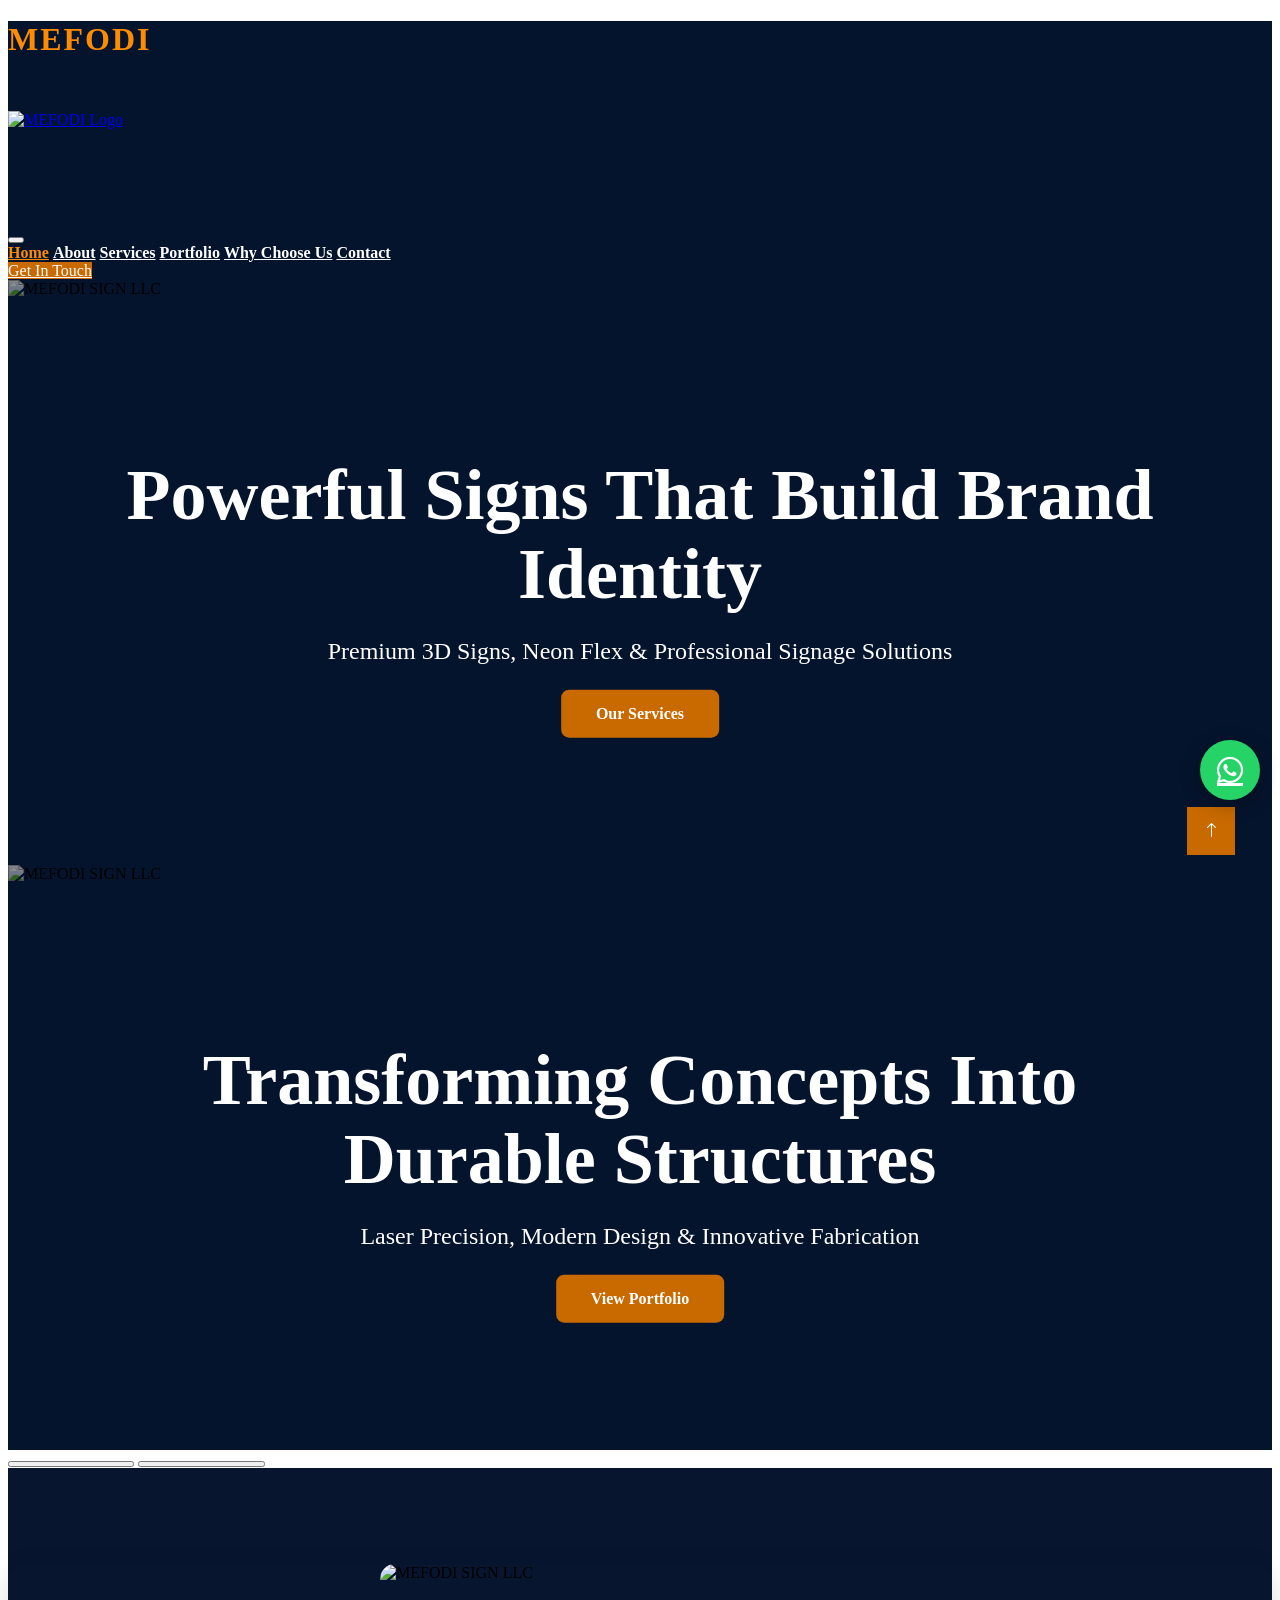
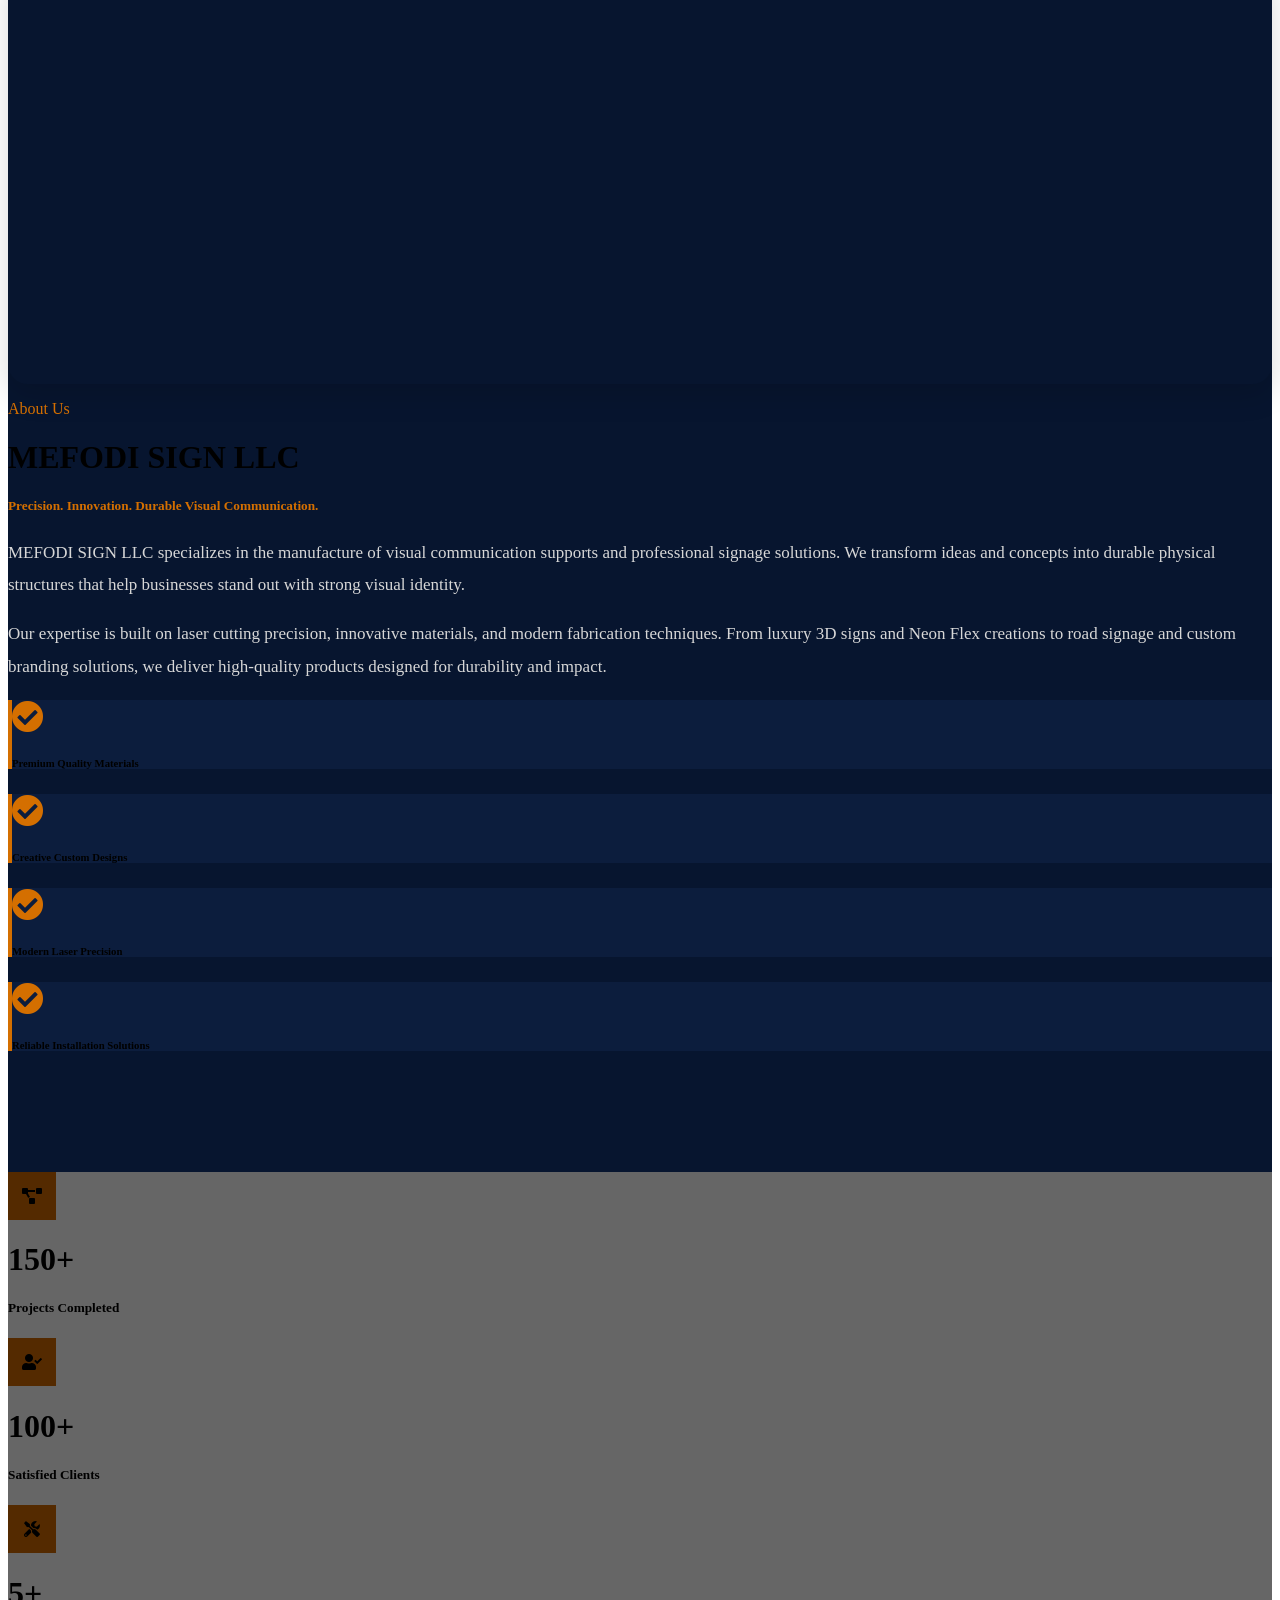
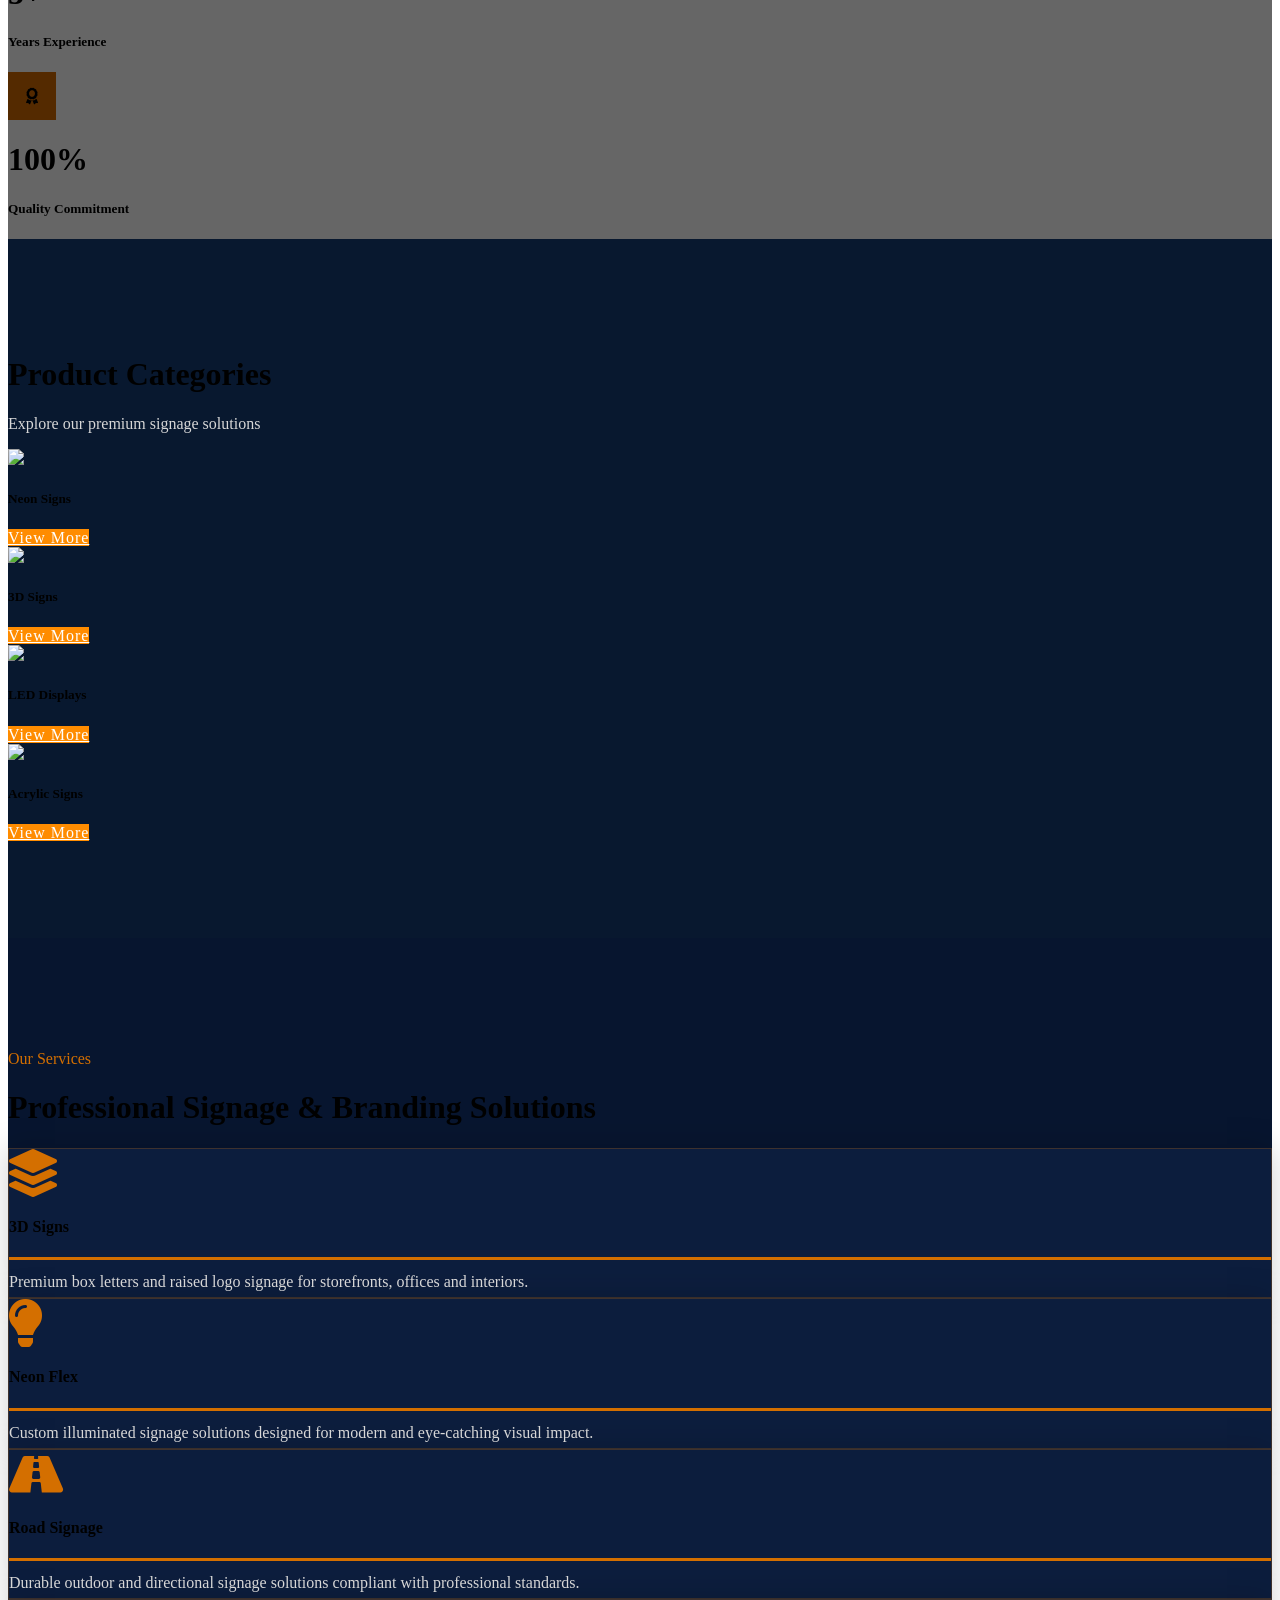
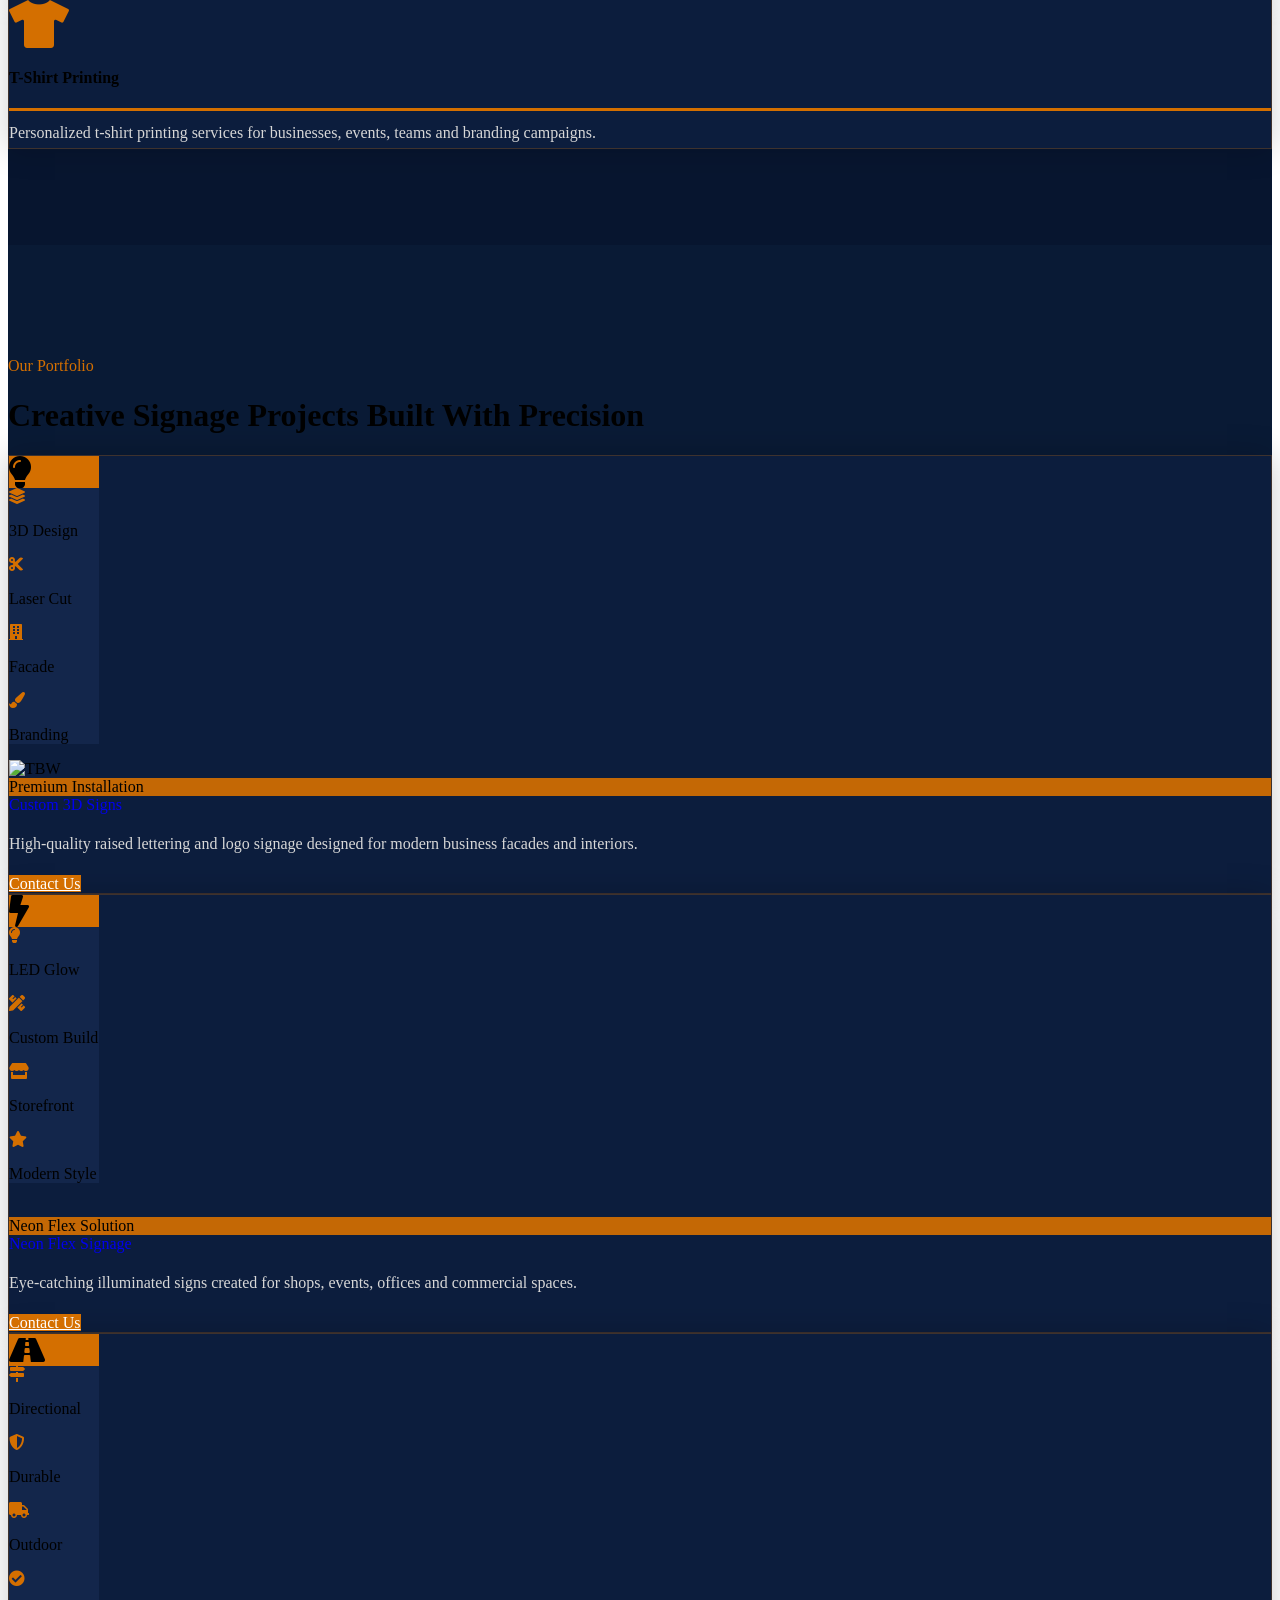
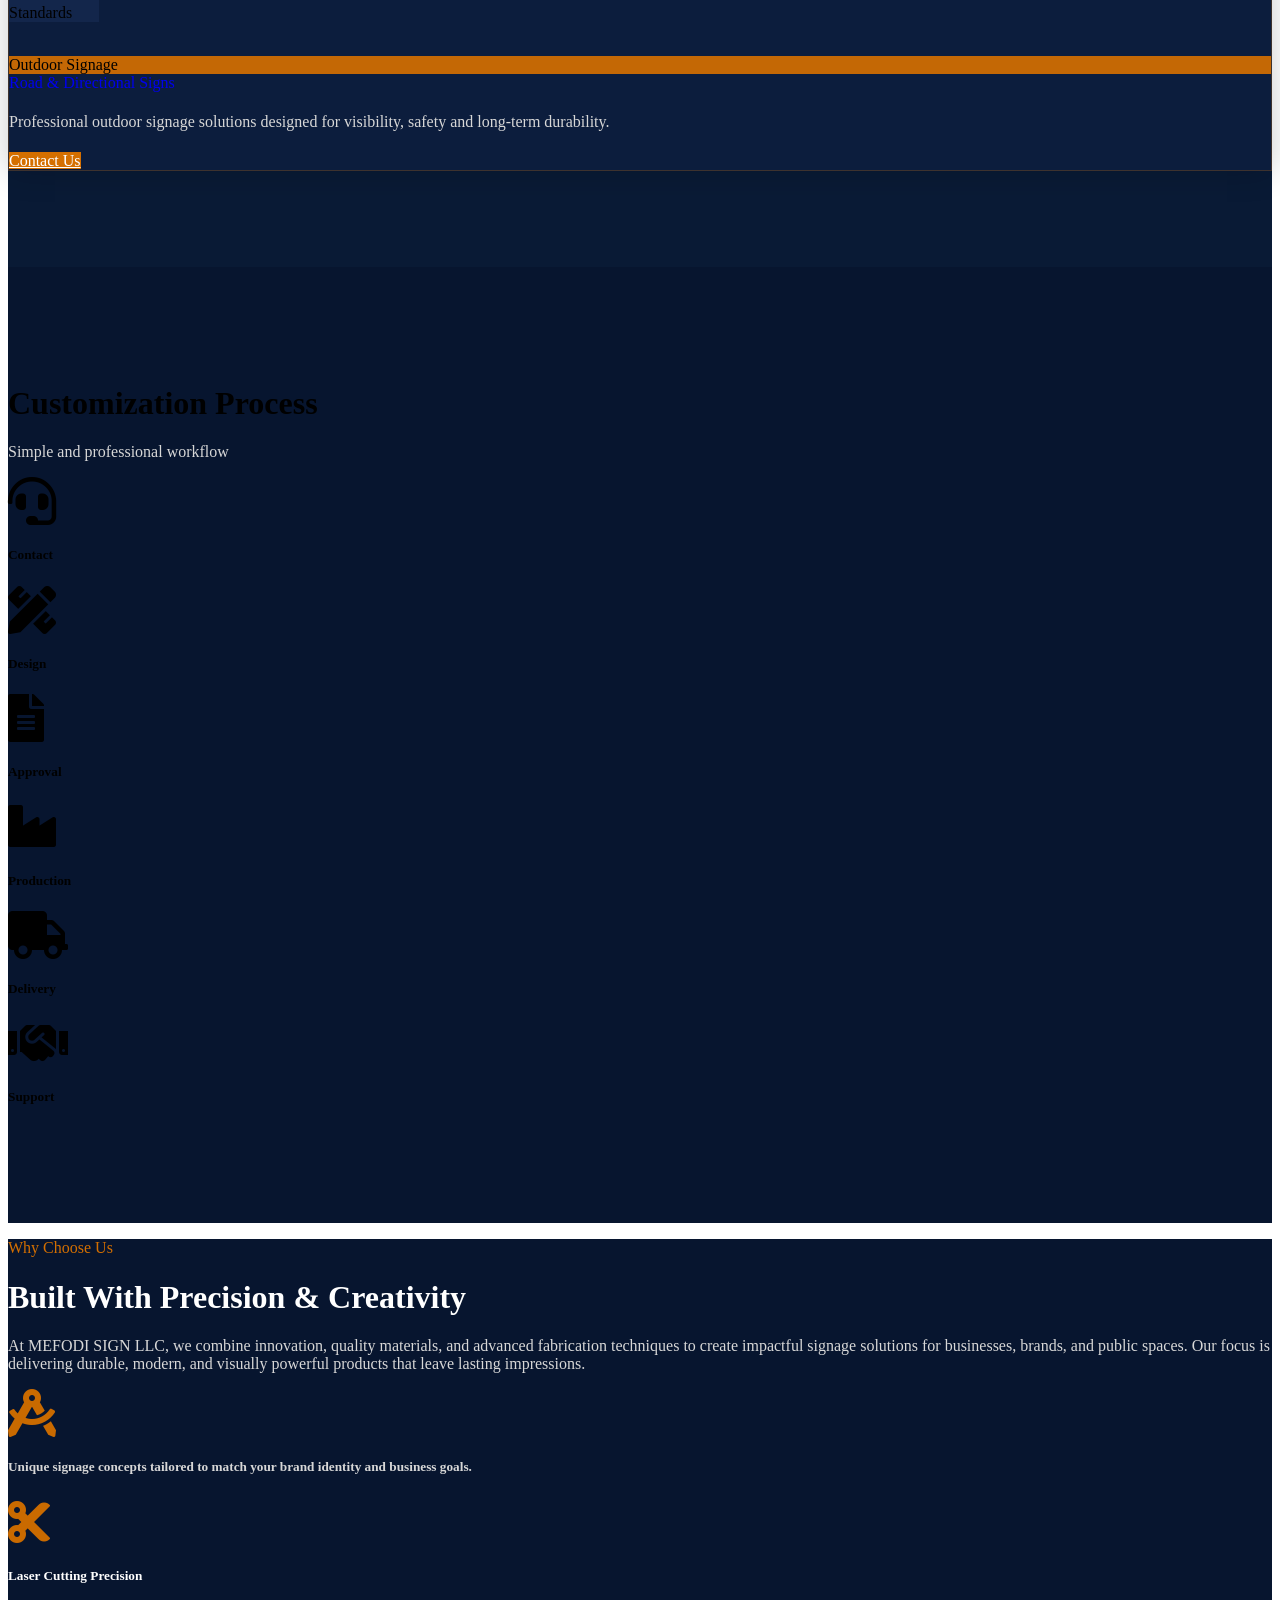
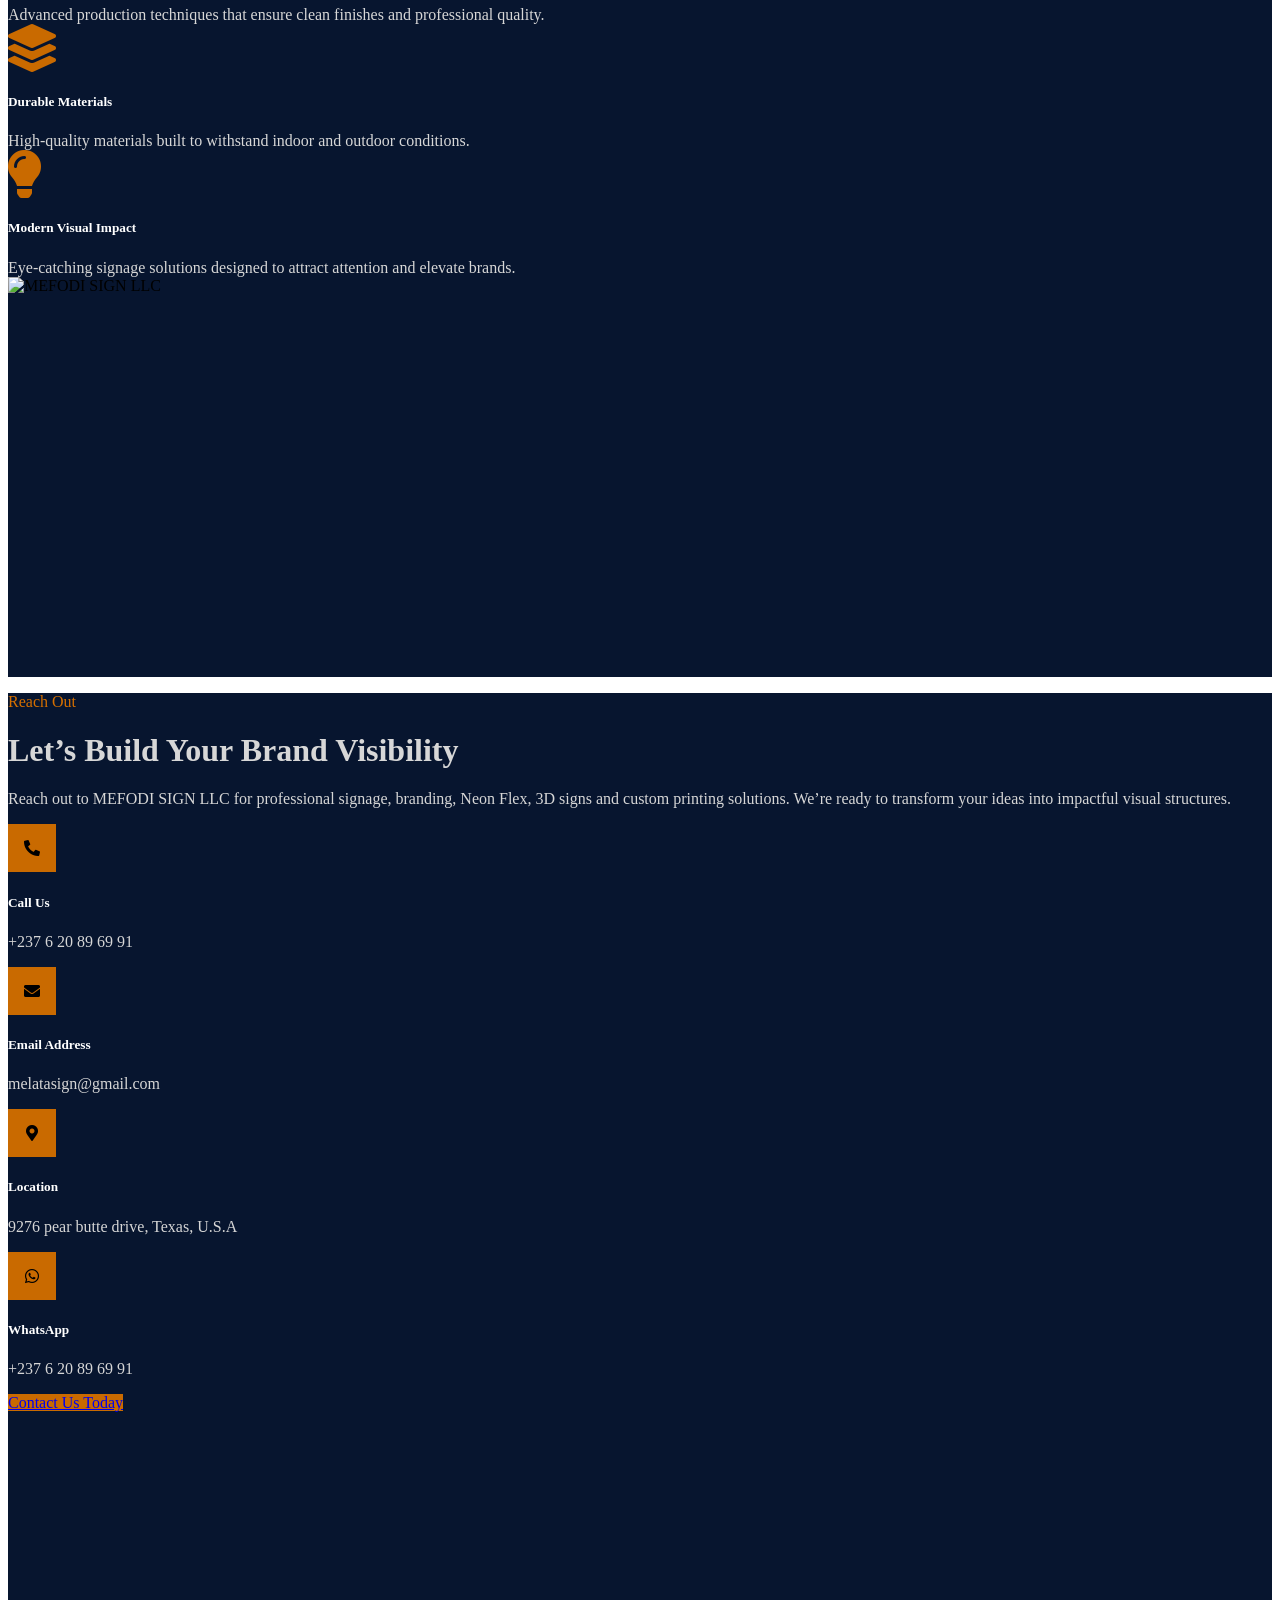
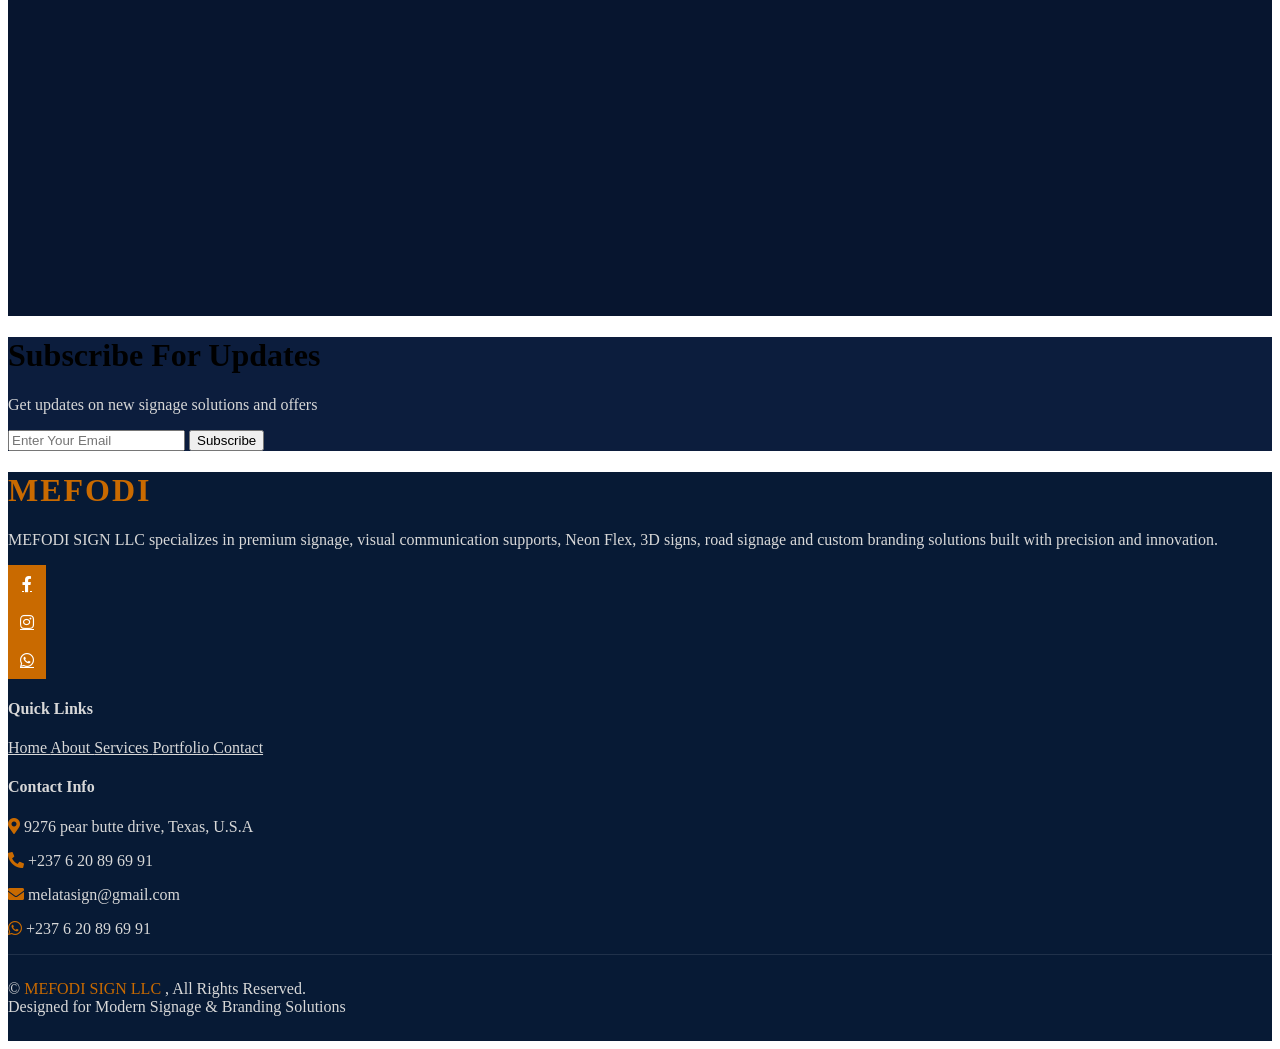
==== commit 3a665fd1: "Update fmt.Println message from 'Hello' to 'Goodbye'" ====
--- a/index.html
+++ b/index.html
@@ -528,8 +528,7 @@
 
     </div>         
 <!-- Header End -->
-    <div style="height:0; margin:0; padding:0;"></div>
-
+    
 <!-- About Start -->
 <div class="container-fluid py-6"
 id="about"
--- a/style.css
+++ b/style.css
@@ -0,0 +1,676 @@
+/********** Template CSS **********/
+
+.back-to-top {
+    position: fixed !important;
+    display: none;
+    right: 45px;
+    bottom: 45px;
+    z-index: 99;
+}
+
+
+/*** Spinner ***/
+#spinner {
+    opacity: 0;
+    visibility: hidden;
+    transition: opacity .5s ease-out, visibility 0s linear .5s;
+    z-index: 99999;
+    background: #05142d;
+}
+
+#spinner.show {
+    opacity: 1;
+    visibility: visible;
+}
+
+#spinner h1 {
+    letter-spacing: 2px;
+}
+
+/*** M, P, Fonts ***/
+.mt-6 {
+    margin-top: 6rem;
+}
+
+.mb-6 {
+    margin-bottom: 6rem;
+}
+
+.my-6 {
+    margin-top: 6rem;
+    margin-bottom: 6rem;
+}
+
+.pt-6 {
+    padding-top: 6rem;
+}
+
+.pb-6 {
+    padding-bottom: 6rem;
+}
+
+.py-6 {
+    padding-top: 6rem;
+    padding-bottom: 6rem;
+}
+
+.font-dancing-script {
+    font-family: "Dancing Script", cursive;
+    font-optical-sizing: auto;
+    font-weight: 400;
+    font-style: normal;
+}
+
+
+/*** Button ***/
+.btn.btn-dark,
+.btn.btn-primary {
+    position: relative;
+    font-family: 'Yeseva One', serif;
+    color: #FFFFFF;
+    letter-spacing: 1px;
+}
+
+.btn-square {
+    width: 38px;
+    height: 38px;
+}
+
+.btn-sm-square {
+    width: 32px;
+    height: 32px;
+}
+
+.btn-lg-square {
+    width: 48px;
+    height: 48px;
+}
+
+.btn-square,
+.btn-sm-square,
+.btn-lg-square {
+    padding: 0;
+    display: flex;
+    align-items: center;
+    justify-content: center;
+    font-weight: normal;
+}
+
+
+
+@media (max-width: 991.98px) {
+    .navbar .navbar-nav .nav-link,
+    .navbar.bg-dark .navbar-nav .nav-link {
+        margin-right: 0;
+        padding: 10px 0;
+    }
+    .category-card img{
+    height:180px;
+}
+
+            .process-box i{
+
+    color:#ff8c00 !important;
+    font-size:55px;
+    margin-bottom:20px;
+    display:block;
+    opacity:1 !important;
+
+}
+
+.process-box h5{
+
+    color:#ffffff;
+    font-weight:700;
+    margin-top:15px;
+
+}
+
+.process-box p{
+
+    color:#d7d7d7;
+
+}
+
+
+.whatsapp-float{
+    width:50px;
+    height:50px;
+    font-size:24px;
+    right:15px;
+    bottom:15px;
+}
+
+    .navbar .navbar-nav {
+        margin-top: 8px;
+        border-top: 1px solid var(--bs-light);
+    }
+}
+
+@media (min-width: 992px) {
+    .navbar.bg-dark .navbar-nav .nav-link {
+        padding: 20px 0;
+    }
+
+    .navbar .nav-item .dropdown-menu {
+        display: block;
+        border: none;
+        margin-top: 0;
+        top: 150%;
+        opacity: 0;
+        visibility: hidden;
+        transition: .5s;
+    }
+
+    .navbar .nav-item:hover .dropdown-menu {
+        top: 100%;
+        visibility: visible;
+        transition: .5s;
+        opacity: 1;
+    }
+}
+
+.navbar .dropdown-toggle::after {
+    border: none;
+    content: "\f107";
+    font-family: "Font Awesome 5 Free";
+    font-weight: 900;
+    vertical-align: middle;
+    margin-left: 8px;
+}
+
+/*** Header ***/
+.carousel-caption {
+    top: 0;
+    left: 0;
+    right: 0;
+    bottom: 0;
+    background: rgba(5, 20, 45, 0.75);
+    z-index: 1;
+}
+
+.carousel-control-prev,
+.carousel-control-next {
+    width: 10%;
+}
+
+.carousel-control-prev-icon,
+.carousel-control-next-icon {
+    width: 3rem;
+    height: 3rem;
+}
+
+#header-carousel .carousel-item img {
+    height: 100vh;
+    object-fit: cover;
+}
+
+.carousel-caption h1 {
+    font-weight: 700;
+    text-transform: uppercase;
+}
+
+.carousel-caption p {
+    letter-spacing: 1px;
+}
+
+@media (min-width: 1200px) {
+    .carousel-caption .display-1 {
+        font-size: 5.5rem;
+    }
+}
+
+@media (max-width: 992px) {
+    #header-carousel .carousel-item {
+        position: relative;
+        min-height: 700px;
+    }
+
+    #header-carousel .carousel-item img {
+        position: absolute;
+        width: 100%;
+        height: 100%;
+        object-fit: cover;
+    }
+
+    .carousel-caption .display-1 {
+        font-size: 3rem;
+    }
+
+    .carousel-caption p {
+        font-size: 1.2rem !important;
+    }
+}
+
+/*** Fact ***/
+.fact-counter {
+    background: linear-gradient(rgba(5, 20, 45, 0.85), rgba(5, 20, 45, 0.85)),
+    url(../img/fact1.jpg) center center no-repeat;
+    background-size: cover;
+}
+
+.fact-counter h1 {
+    font-weight: 700;
+}
+
+.fact-counter .btn-lg-square {
+    width: 70px;
+    height: 70px;
+    display: flex;
+    align-items: center;
+    justify-content: center;
+}
+
+.fact-counter i {
+    font-size: 28px;
+}
+
+/*** Portfolio ***/
+.room-item {
+    box-shadow: 0 0 30px rgba(0, 0, 0, .05);
+    transition: .5s;
+    border-radius: 10px;
+}
+
+.room-item:hover {
+    box-shadow: 0 0 40px rgba(0, 0, 0, .12);
+    transform: translateY(-5px);
+}
+
+.room-item .room-detail img {
+    transition: .5s;
+    height: 250px;
+    object-fit: cover;
+}
+
+.room-item:hover .room-detail img {
+    transform: scale(1.1);
+}
+
+.room-item .room-detail .position-absolute {
+    background: rgba(5, 20, 45, 0.8);
+    font-weight: 500;
+    letter-spacing: 0.5px;
+}
+.room-item .room-detail .position-absolute{
+.category-card{
+    background:#0c1d3d;
+    border-radius:15px;
+    overflow:hidden;
+    transition:.4s;
+    box-shadow:0 0 25px rgba(0,0,0,.2);
+    height:100%;
+}
+
+.category-card:hover{
+    transform:translateY(-10px);
+}
+
+.category-card img{
+    width:100%;
+    height:220px;
+    object-fit:cover;
+}
+
+.room-item .small {
+    font-size: 12px;
+}
+
+.room-item .btn {
+    font-weight: 600;
+}
+
+/*** Service ***/
+.service-item {
+    position: relative;
+    box-shadow: 0 0 30px rgba(0, 0, 0, .05);
+    transition: .5s;
+}
+
+.service-item::before {
+    position: absolute;
+    content: "";
+    width: 100%;
+    height: 100%;
+    top: 0;
+    left: 0;
+    background: var(--bs-primary);
+    border-radius: 4px;
+    z-index: 1;
+}
+
+.service-item::after {
+    position: absolute;
+    content: "";
+    width: 100%;
+    height: 100%;
+    top: 0;
+    left: 0;
+    background: #FFFFFF;
+    transition: .5s ease-out;
+    z-index: 2;
+}
+
+.service-item:hover::after {
+    width: 0;
+    left: auto;
+    right: 0;
+}
+
+.service-item * {
+    position: relative;
+    transition: .5s;
+    z-index: 3;
+}
+
+.service-item:hover * {
+    color: #FFFFFF !important;
+}
+
+
+/*** Feature ***/
+@media (min-width: 992px) {
+
+    .container.feature {
+        max-width: 100% !important;
+    }
+
+    .feature-text {
+        padding-left: calc(((100% - 960px) / 2) + .75rem);
+    }
+}
+
+@media (min-width: 1200px) {
+
+    .feature-text {
+        padding-left: calc(((100% - 1140px) / 2) + .75rem);
+    }
+}
+
+@media (min-width: 1400px) {
+
+    .feature-text {
+        padding-left: calc(((100% - 1320px) / 2) + .75rem);
+    }
+}
+
+.feature {
+    background: transparent !important;
+}
+.feature h5 {
+    font-weight: 600;
+}
+
+.feature span {
+    color: #6c757d;
+    line-height: 1.7;
+}
+
+
+/*** Contact ***/
+@media (min-width: 992px) {
+
+    .container.contact {
+        max-width: 100% !important;
+    }
+
+    .contact-text {
+        padding-left: calc(((100% - 960px) / 2) + .75rem);
+    }
+}
+
+@media (min-width: 1200px) {
+
+    .contact-text {
+        padding-left: calc(((100% - 1140px) / 2) + .75rem);
+    }
+}
+
+@media (min-width: 1400px) {
+
+    .contact-text {
+        padding-left: calc(((100% - 1320px) / 2) + .75rem);
+    }
+}
+
+.contact .btn-lg-square {
+    width: 55px;
+    height: 55px;
+    display: flex;
+    align-items: center;
+    justify-content: center;
+    flex-shrink: 0;
+}
+
+.contact h5 {
+    font-weight: 600;
+}
+
+.contact p {
+    color: #6c757d;
+}
+
+/*** Footer ***/
+.footer {
+    background: #05142d !important;
+}
+
+.footer .btn.btn-link {
+    display: block;
+    margin-bottom: 10px;
+    padding: 0;
+    text-align: left;
+    color: var(--bs-light);
+    transition: .3s;
+    text-decoration: none;
+}
+
+.footer .btn.btn-link::before {
+    position: relative;
+    content: "\f105";
+    font-family: "Font Awesome 5 Free";
+    font-weight: 900;
+    margin-right: 10px;
+}
+
+.footer .btn.btn-link:hover {
+    color: var(--bs-primary);
+    letter-spacing: 1px;
+    box-shadow: none;
+}
+
+.footer .btn-square {
+    width: 42px;
+    height: 42px;
+    display: flex;
+    align-items: center;
+    justify-content: center;
+}
+
+.footer .copyright {
+    padding: 25px 0;
+    border-top: 1px solid rgba(255, 255, 255, .1);
+}
+
+.footer .copyright a {
+    color: var(--bs-primary);
+    text-decoration: none;
+}
+
+.footer .copyright a:hover {
+    color: var(--bs-light);
+}
+.hero{
+    position: relative;
+    width: 100%;
+    height: 100vh;
+    overflow: hidden;
+    display: flex;
+    align-items: center;
+    justify-content: center;
+}
+
+.hero-video{
+    position: absolute;
+    top: 0;
+    left: 0;
+    width: 100%;
+    height: 100%;
+    object-fit: cover;
+}
+
+.hero-overlay{
+    position: absolute;
+    top: 0;
+    left: 0;
+    width: 100%;
+    height: 100%;
+    background: rgba(5,20,45,0.70);
+}
+
+.hero-content{
+    position: relative;
+    z-index: 2;
+    text-align: center;
+    color: #fff;
+}
+:root{
+    --bs-primary: #ff8c00;
+    --bs-secondary: #0d6efd;
+    --dark-blue: #05142d;
+    --light-orange: #ffb347;
+    --white: #ffffff;
+}
+/* FIX HEADER PROPERLY */
+
+#header-carousel{
+    margin:0 !important;
+    padding:0 !important;
+    overflow:hidden;
+}
+
+#header-carousel .carousel-item{
+    position:relative;
+}
+
+.header-image-wrapper{
+    width:100%;
+    height:75vh;
+    min-height:420px;
+    max-height:700px;
+    overflow:hidden;
+    position:relative;
+    background:#05142d;
+}
+
+.header-image{
+    width:100%;
+    height:100%;
+    object-fit:cover;
+    object-position:center;
+    display:block;
+}
+
+/* dark overlay */
+.header-image-wrapper::after{
+    content:"";
+    position:absolute;
+    inset:0;
+    background:rgba(0,0,0,0.45);
+}
+
+/* KEEP BOOTSTRAP DEFAULT */
+.carousel-caption{
+    bottom:15% !important;
+    z-index:5;
+}
+
+/* MOBILE FIX */
+@media (max-width:768px){
+
+    .header-image-wrapper{
+        height:65vh;
+        min-height:380px;
+    }
+
+    .carousel-caption{
+        bottom:12% !important;
+    }
+
+    .carousel-caption h1{
+        font-size:2.3rem !important;
+        line-height:1.1;
+        margin-bottom:15px;
+    }
+
+    .carousel-caption p{
+        font-size:1rem !important;
+        line-height:1.5;
+        margin-bottom:20px;
+    }
+
+    .carousel-caption .btn{
+        padding:14px 28px !important;
+        font-size:1rem !important;
+    }
+}
+
+/* REMOVE GAP */
+#about{
+    margin-top:0 !important;
+    padding-top:70px !important;
+}
+.process-box{
+    background:#0c1d3d;
+    padding:35px 20px;
+    border-radius:15px;
+    transition:.4s;
+    color:white;
+    border:1px solid rgba(212,111,0,.2);
+}
+
+.process-box i{
+
+    color:#ff8c00 !important;
+    font-size:55px;
+    margin-bottom:20px;
+    display:block;
+    opacity:1 !important;
+
+}
+
+.process-box h5{
+
+    color:#ffffff;
+    font-weight:700;
+    margin-top:15px;
+
+}
+
+.process-box p{
+
+    color:#d7d7d7;
+
+}
+
+.process-box:hover{
+    transform:translateY(-10px);
+    box-shadow:0 0 30px rgba(0,0,0,.25);
+}
+.whatsapp-float{
+    position:fixed;
+    width:60px;
+    height:60px;
+    bottom:25px;
+    right:25px;
+    background:#25d366;
+    color:white;
+    border-radius:50%;
+    display:flex;
+    align-items:center;
+    justify-content:center;
+    font-size:30px;
+    z-index:999;
+    text-decoration:none;
+    box-shadow:0 0 20px rgba(0,0,0,.25);
+}
